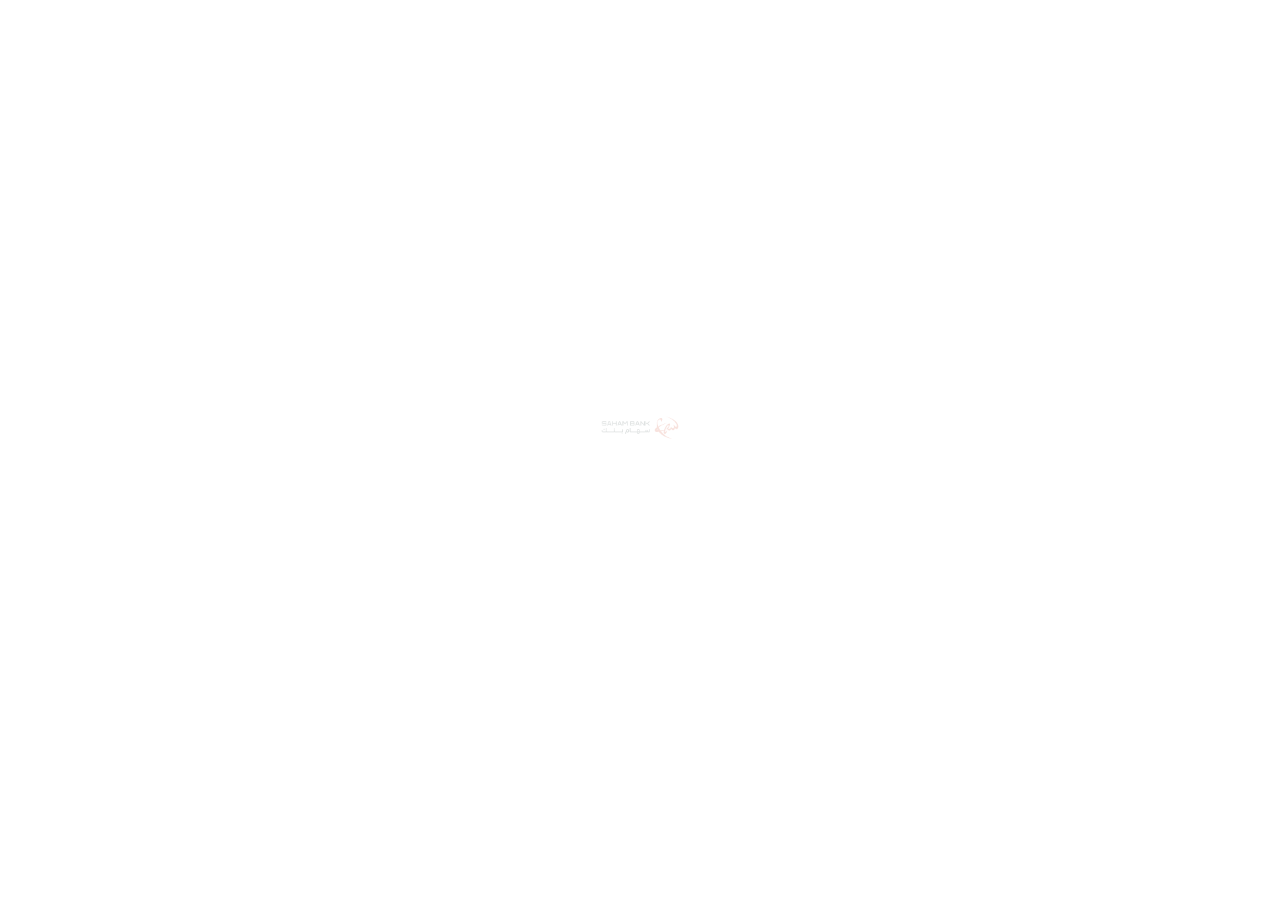
==== transactions.html @ ade98982 "first commit" ====
<!DOCTYPE html>
<html lang="zxx">
    <head>
        <meta charset="utf-8">
        <meta name="description" content="Oban">
        <meta name="keywords" content="HTML,CSS,JavaScript">
        <meta name="author" content="HiBootstrap">
        <meta name="viewport" content="width=device-width, initial-scale=1, shrink-to-fit=no">
        <meta http-equiv="X-UA-Compatible" content="IE=Edge" />
        <title>Historiques des transactions </title>
        <link rel="icon" href="" type="image/png" sizes="16x16">

        <!-- bootstrap css -->
        <link rel="stylesheet" href="assets/css/bootstrap.min.css" type="text/css" media="all" />
        <!-- animate css -->
        <link rel="stylesheet" href="assets/css/animate.min.css" type="text/css" media="all" />
        <!-- owl carousel css -->
        <link rel="stylesheet" href="assets/css/owl.carousel.min.css"  type="text/css" media="all" />
        <link rel="stylesheet" href="assets/css/owl.theme.default.min.css"  type="text/css" media="all" />
        <!-- boxicons css -->
        <link rel='stylesheet' href='assets/css/icofont.min.css' type="text/css" media="all" />
        <!-- flaticon css -->
        <link rel='stylesheet' href='assets/css/flaticon.css' type="text/css" media="all" />
        <!-- style css -->
        <link rel="stylesheet" href="assets/css/style.css" type="text/css" media="all" />
        <!-- responsive css -->
        <link rel="stylesheet" href="assets/css/responsive.css" type="text/css" media="all" />
<script src="assets/js/home.js" defer></script>
        <!--[if IE]>
            <script src="http://html5shiv.googlecode.com/svn/trunk/html5.js"></script>
        <![endif]-->
    </head>

    <body>
        <!-- Preloader -->
        
        <!-- Preloader -->

        <!-- Header-bg -->
        <div class="header-bg header-bg-1"></div>
        <!-- Header-bg -->

        <!-- Appbar -->
        <div class="fixed-top">
            <div class="appbar-area sticky-black">
                <div class="container">
                    <div class="appbar-container">
                        <div class="appbar-item appbar-actions">
                            <div class="appbar-action-item">
                                <a href="#" class="back-page"><i class="flaticon-left-arrow"></i></a>
                            </div>
                            <div class="appbar-action-item">
                                <a href="#" class="appbar-action-bar" data-bs-toggle="modal" data-bs-target="#sidebarDrawer"><i class="flaticon-menu"></i></a>
                            </div>
                        </div>
                        <div class="appbar-item appbar-page-title">
                            <h3>Transaction</h3>
                        </div>
                        <div class="appbar-item appbar-options">
                            <div class="appbar-option-item appbar-option-notification">
                            </div>
                            <div class="appbar-option-item appbar-option-profile">
                            </div>
                        </div>
                    </div>
                </div>
            </div>
        </div>
        <!-- Appbar -->

        <!-- Body-content -->
        <div class="body-content">
            <div class="container">
                <!-- Page-header -->
                <div class="page-header">
                    <div class="page-header-title page-header-item">
                        <h3>Historiques des opérations bancaires</h3>
                    </div>
                </div>
                <!-- Page-header -->
                <div class="transaction-section pb-15">
                    <div class="section-header">
                        <h2>2026 -- 2024</h2>
                    </div>
                    <div class="transaction-card mb-15">
                        <a href="#">
                            <div class="transaction-card-info">
                                <div class="transaction-info-thumb">
                                    <img src="assets/images/capture1.png" alt="user">
                                </div>
                                <div class="transaction-info-text">
                                    <h3>29/07/2026:</h3>
                                    <p> Virement effectué vers  MA72 7002 7120 0154 8701 0085 XXX</p>
                                </div>
                            </div>
                            <div class="transaction-card-det negative-number">
                                -30.000,00 €
                            </div>
                        </a>
                    </div>
                    <div class="transaction-card mb-15">
                        <a href="#">
                            <div class="transaction-card-info">
                                <div class="transaction-info-thumb">
                                    <img src="assets/images/capture1.png" alt="user">
                                </div>
                                <div class="transaction-info-text">
                                    <h3>24/10/2025:</h3>
                                    <p> Virement reçu</p>
                                </div>
                            </div>
                            <div class="transaction-card-det ">
                                +20.000,00 €
                            </div>
                        </a>
                    </div>
                    <div class="transaction-card mb-15">
                        <a href="#">
                            <div class="transaction-card-info">
                                <div class="transaction-info-thumb">
                                    <img src="assets/images/capture1.png" alt="user">
                                </div>
                                <div class="transaction-info-text">
                                    <h3>19/08/2025:</h3>
                                    <p> Virement reçu</p>
                                </div>
                            </div>
                            <div class="transaction-card-det">
                                +31.000,00 €
                            </div>
                        </a>
                    </div>
                    <div class="transaction-card mb-15">
                        <a href="#">
                            <div class="transaction-card-info">
                                <div class="transaction-info-thumb">
                                    <img src="assets/images/capture1.png" alt="user">
                                </div>
                                <div class="transaction-info-text">
                                    <h3>16/12/2024<h3>
                                    <p> Virement reçu</p>
                                </div>
                            </div>
                            <div class="transaction-card-det">
                                +18.300,00 €
                            </div>
                        </a>
                    </div>
                    <div class="transaction-card mb-15">
                        <a href="#">
                            <div class="transaction-card-info">
                                <div class="transaction-info-thumb">
                                    <img src="assets/images/capture1.png" alt="user">
                                </div>
                                <div class="transaction-info-text">
                                    <h3>19/04/2025:</h3>
                                    <p> Virement reçu</p>
                                </div>
                            </div>
                            <div class="transaction-card-det">
                                +31.000,00 €
                            </div>
                        </a>
                    </div>
                    <div class="transaction-card mb-15">
                        <a href="#">
                            <div class="transaction-card-info">
                                <div class="transaction-info-thumb">
                                    <img src="assets/images/capture1.png" alt="user">
                                </div>
                                <div class="transaction-info-text">
                                    <h3>16/12/2024<h3>
                                    <p> Virement reçu</p>
                                </div>
                            </div>
                            <div class="transaction-card-det">
                                +18.300,00 €
                            </div>
                        </a>
                    </div>
                    <!--<div class="transaction-card mb-15">
                        <a href="#">
                            <div class="transaction-card-info">
                                <div class="transaction-info-thumb">
                                    <img src="assets/images/capture1.png" alt="user">
                                </div>
                                <div class="transaction-info-text">
                                    <h3>28/12/2023</h3>
                                    <p>Virement reçu</p>
                                </div>
                            </div>
                            <div class="transaction-card-det">
                                +7.000,00 €
                            </div>
                        </a>
                    </div>
                    <div class="transaction-card mb-15">
                        <a href="#">
                            <div class="transaction-card-info">
                                <div class="transaction-info-thumb">
                                    <img src="assets/images/capture1.png" alt="user">
                                </div>
                                <div class="transaction-info-text">
                                    <h3>21/12/2023</h3>
                                    <p>Virement reçu</p>
                                </div>
                            </div>
                            <div class="transaction-card-det">
                                +2.100,00 €
                            </div>
                        </a>
                    </div>
                    <div class="transaction-card mb-15">
                        <a href="#">
                            <div class="transaction-card-info">
                                <div class="transaction-info-thumb">
                                    <img src="assets/images/capture1.png" alt="user">
                                </div>
                                <div class="transaction-info-text">
                                    <h3>15/12/2022</h3>
                                    <p>Virement reçu</p>
                                </div>
                            </div>
                            <div class="transaction-card-det">
                                +2.500.00€
                            </div>
                        </a>
                    </div>
                    <div class="transaction-card mb-15">
                        <a href="#">
                            <div class="transaction-card-info">
                                <div class="transaction-info-thumb">
                                    <img src="assets/images/capture1.png" alt="user">
                                </div>
                                <div class="transaction-info-text">
                                    <h3>08/01/2021</h3>
                                    <p>Virement reçu</p>
                                </div>
                            </div>
                            <div class="transaction-card-det">
                                +12.000.00€
                            </div>
                        </a>
                    </div>
                    <div class="transaction-card mb-15">
                        <a href="#">
                            <div class="transaction-card-info">
                                <div class="transaction-info-thumb">
                                    <img src="assets/images/capture1.png" alt="user">
                                </div>
                                <div class="transaction-info-text">
                                    <h3>11/09/2020</h3>
                                    <p>Virement effectué vers  FR50 7082 1120  8001 0001 07458 XXX</p>
                                </div>
                            </div>
                            <div class="transaction-card-det negative-number">
                                -175.000.00€
                            </div>
                        </a>
                    </div>
                    <div class="transaction-card mb-15">
                        <a href="#">
                            <div class="transaction-card-info">
                                <div class="transaction-info-thumb">
                                    <img src="assets/images/capture1.png" alt="user">
                                </div>
                                <div class="transaction-info-text">
                                    <h3>22/07/2020</h3>
                                    <p>Virement reçu</p>
                                </div>
                            </div>
                            <div class="transaction-card-det">
                                +12.000.00€
                            </div>
                        </a>
                    </div>
                    <div class="transaction-card mb-15">
                        <a href="#">
                            <div class="transaction-card-info">
                                <div class="transaction-info-thumb">
                                    <img src="assets/images/capture1.png" alt="user">
                                </div>
                                <div class="transaction-info-text">
                                    <h3>06/05/2020</h3>
                                    <p>Virement effectué vers  FR50 7082 1120  8001 0001 07458 XXX</p>
                                </div>
                            </div>
                            <div class="transaction-card-det negative-number">
                                -135.000.00€
                            </div>
                        </a>
                    </div>
                    <div class="transaction-card mb-15">
                        <a href="#">
                            <div class="transaction-card-info">
                                <div class="transaction-info-thumb">
                                    <img src="assets/images/capture1.png" alt="user">
                                </div>
                                <div class="transaction-info-text">
                                    <h3>26/02/2020</h3>
                                    <p>Virement reçu</p>
                                </div>
                            </div>
                            <div class="transaction-card-det">
                                +10.000.00€
                            </div>
                        </a>
                    </div>-->
                </div>
                <!-- Transaction-section -->
                
                <!-- Transaction-section -->

                <!-- Transaction-section -->
                <!--<div class="transaction-section pb">
                    <div class="section-header">
                        <h2>2012--2011</h2>
                    </div>
                    <div class="transaction-card mb-15">
                        <a href="#">
                            <div class="transaction-card-info">
                                <div class="transaction-info-thumb">
                                    <img src="assets/images/capture1.png" alt="user">
                                </div>
                                <div class="transaction-info-text">
                                    <h3>28/12/2012</h3>
                                    <p>Virement reçu</p>
                                </div>
                            </div>
                            <div class="transaction-card-det">
                                +7.000,00 €
                            </div>
                        </a>
                    </div>
                    <div class="transaction-card mb-15">
                        <a href="#">
                            <div class="transaction-card-info">
                                <div class="transaction-info-thumb">
                                    <img src="assets/images/capture1.png" alt="user">
                                </div>
                                <div class="transaction-info-text">
                                    <h3>21/12/2012</h3>
                                    <p>Virement reçu</p>
                                </div>
                            </div>
                            <div class="transaction-card-det">
                                +2.100,00 €
                            </div>
                        </a>
                    </div>
                    <div class="transaction-card mb-15">
                        <a href="#">
                            <div class="transaction-card-info">
                                <div class="transaction-info-thumb">
                                    <img src="assets/images/capture1.png" alt="user">
                                </div>
                                <div class="transaction-info-text">
                                    <h3>15/12/2012</h3>
                                    <p>Virement reçu</p>
                                </div>
                            </div>
                            <div class="transaction-card-det">
                                +2.500.00€
                            </div>
                        </a>
                    </div>
                    <div class="transaction-card mb-15">
                        <a href="#">
                            <div class="transaction-card-info">
                                <div class="transaction-info-thumb">
                                    <img src="assets/images/capture1.png" alt="user">
                                </div>
                                <div class="transaction-info-text">
                                    <h3>08/12/2012</h3>
                                    <p>Virement reçu</p>
                                </div>
                            </div>
                            <div class="transaction-card-det">
                                +12.000.00€
                            </div>
                        </a>
                    </div>
                    <div class="transaction-card mb-15">
                        <a href="#">
                            <div class="transaction-card-info">
                                <div class="transaction-info-thumb">
                                    <img src="assets/images/capture1.png" alt="user">
                                </div>
                                <div class="transaction-info-text">
                                    <h3>06/12/2012</h3>
                                    <p>Virement effectué vers  FR50 7082 1120  8001 0001 07458 XXX</p>
                                </div>
                            </div>
                            <div class="transaction-card-det negative-number">
                                -175.000.00€
                            </div>
                        </a>
                    </div>
                    <div class="transaction-card mb-15">
                        <a href="#">
                            <div class="transaction-card-info">
                                <div class="transaction-info-thumb">
                                    <img src="assets/images/capture1.png" alt="user">
                                </div>
                                <div class="transaction-info-text">
                                    <h3>29/12/2011</h3>
                                    <p>Virement reçu</p>
                                </div>
                            </div>
                            <div class="transaction-card-det">
                                +12.000.00€
                            </div>
                        </a>
                    </div>
                    <div class="transaction-card mb-15">
                        <a href="#">
                            <div class="transaction-card-info">
                                <div class="transaction-info-thumb">
                                    <img src="assets/images/capture1.png" alt="user">
                                </div>
                                <div class="transaction-info-text">
                                    <h3>06/12/2011</h3>
                                    <p>Virement effectué vers  FR50 7082 1120  8001 0001 07458 XXX</p>
                                </div>
                            </div>
                            <div class="transaction-card-det negative-number">
                                -135.000.00€
                            </div>
                        </a>
                    </div>
                    <div class="transaction-card mb-15">
                        <a href="#">
                            <div class="transaction-card-info">
                                <div class="transaction-info-thumb">
                                    <img src="assets/images/capture1.png" alt="user">
                                </div>
                                <div class="transaction-info-text">
                                    <h3>01/07/2011</h3>
                                    <p>Virement reçu</p>
                                </div>
                            </div>
                            <div class="transaction-card-det">
                                +10.000.00€
                            </div>
                        </a>
                    </div>
                    <div class="transaction-card mb-15">
                        <a href="#">
                            <div class="transaction-card-info">
                                <div class="transaction-info-thumb">
                                    <img src="assets/images/capture1.png" alt="user">
                                </div>
                                <div class="transaction-info-text">
                                    <h3>01/05/2011</h3>
                                    <p>Virement effectué vers  FR50 7082 1120  8001 0001 07458 XXX</p>
                                </div>
                            </div>
                            <div class="transaction-card-det negative-number">
                                -115.000.00€
                            </div>
                        </a>
                    </div>
                    <div class="transaction-card mb-15">
                        <a href="#">
                            <div class="transaction-card-info">
                                <div class="transaction-info-thumb">
                                    <img src="assets/images/capture1.png" alt="user">
                                </div>
                                <div class="transaction-info-text">
                                    <h3>04/03/2011</h3>
                                    <p>Virement reçu</p>
                                </div>
                            </div>
                            <div class="transaction-card-det">
                                +17.000.00€
                            </div>
                        </a>
                    </div>
                    <div class="transaction-card mb-15">
                        <a href="#">
                            <div class="transaction-card-info">
                                <div class="transaction-info-thumb">
                                    <img src="assets/images/capture1.png" alt="user">
                                </div>
                                <div class="transaction-info-text">
                                    <h3>09/02/2011</h3>
                                    <p>Virement effectué vers  FR50 7082 1120  8001 0001 07458 XXX</p>
                                </div>
                            </div>
                            <div class="transaction-card-det negative-number">
                                -1°5.000.00€
                            </div>
                        </a>
                    </div>
                </div>-->

                <!-- Transaction-section -->
            </div>
        </div>
        <!-- Body-content -->

        <!-- Navbar -->
        <div class="app-navbar">
            <div class="container">
                <div class="navbar-content ">
                    <div class="navbar-content-item">
                        <a href="app-index.html">
                            <i class="flaticon-house"></i>
                            Accueil
                        </a>
                    </div>
                    
                    
                    <div class="navbar-content-item">
                        <a href="my-cards.html">
                            <i class="flaticon-credit-card"></i>
                            Cartes & Comptes
                        </a>
                    </div>
                    <div class="navbar-content-item">
                        <a href="settings.html">
                            <i class="flaticon-settings"></i>
                            Profil
                        </a>
                    </div>
                </div>
            </div>
        </div>
        <!-- Navbar -->

        <!-- Menu-modal -->
        <div class="modal fade" id="sidebarDrawer" tabindex="-1" aria-labelledby="sidebarDrawer" aria-hidden="true">
            <div class="modal-dialog side-modal-dialog">
                <div class="modal-content">
                    <div class="modal-header sidebar-modal-header">
                        <div class="sidebar-profile-info">
                            <div class="sidebar-profile-thumb">
                                <img src="assets/images/avatar-woman.png" alt="profile">
                            </div>
                            <div class="sidebar-profile-text">
                                <h3>Brigitte Collin</h3>
                                <p><a href="#">N°15458880</a></p>
                            </div>
                        </div>
                        <button type="button" class="btn-close" data-bs-dismiss="modal" aria-label="Close"></button>
                    </div>
                    <div class="sidebar-profile-wallet">
                        <div class="add-card-info">
                            <p>Compte courant</p>
                            <h3>+3.500.000,00 €</h3>
                        </div>
                    </div>
                    <div class="modal-body">
                        <div class="sidebar-nav">
                            <div class="sidebar-nav-item">
                                <h3>Menu</h3>
                                <ul class="sidebar-nav-list">
                                    <li><a href="app-index.html" class="active"><i class="flaticon-house"></i> Accueil</a></li>
                                    
                                    <li><a href="my-cards.html"><i class="flaticon-credit-card"></i>Cartes et comptes</a></li>
                                    <li><a href="settings.html"><i class="flaticon-settings"></i> Profil</a></li>
                                    <li><a href="logout.html"><i class="flaticon-logout"></i> Déconnexion</a></li>
                                </ul>
                            </div>
                        </div>
                    </div>
                </div>
            </div>
        </div>
        <!-- Menu-modal -->

        <!-- Scroll-top -->
        <div class="scroll-top" id="scrolltop">
            <div class="scroll-top-inner">
                <i class="icofont-long-arrow-up"></i>
            </div>
        </div>
        <!-- Scroll-top -->


        <!-- essential js -->
        <script src="assets/js/jquery-3.5.1.min.js"></script>
        <script src="assets/js/bootstrap.bundle.min.js"></script>
        <!-- owl carousel js -->
        <script src="assets/js/owl.carousel.min.js"></script>
        <!-- form ajazchimp js -->
        <script src="assets/js/jquery.ajaxchimp.min.js"></script>
        <!-- form validator js  -->
        <script src="assets/js/form-validator.min.js"></script>
        <!-- contact form js -->
        <script src="assets/js/contact-form-script.js"></script>
        <!-- main js -->
        <script src="assets/js/script.js"></script>
    </body>
</html>
---- assets/css/flaticon.css ----
/*
  	Flaticon icon font: Flaticon
  	Creation date: 19/01/2021 17:05
  	*/

@font-face {
  font-family: "Flaticon";
  src: url("../fonts/flaticon.eot");
  src: url("../fonts/flaticon.eot?#iefix") format("embedded-opentype"),
       url("../fonts/flaticon.woff2") format("woff2"),
       url("../fonts/flaticon.woff") format("woff"),
       url("../fonts/flaticon.ttf") format("truetype"),
       url("../fonts/flaticon.svg#Flaticon") format("svg");
  font-weight: normal;
  font-style: normal;
}

@media screen and (-webkit-min-device-pixel-ratio:0) {
  @font-face {
    font-family: "Flaticon";
    src: url("../fonts/flaticon.svg#Flaticon") format("svg");
  }
}

[class^="flaticon-"]:before, [class*=" flaticon-"]:before,
[class^="flaticon-"]:after, [class*=" flaticon-"]:after {   
  font-family: Flaticon;
  font-style: normal;
}

.flaticon-left-arrow:before { content: "\f100"; }
.flaticon-battery-status:before { content: "\f101"; }
.flaticon-wifi:before { content: "\f102"; }
.flaticon-full-signal:before { content: "\f103"; }
.flaticon-google:before { content: "\f104"; }
.flaticon-income:before { content: "\f105"; }
.flaticon-expenses:before { content: "\f106"; }
.flaticon-invoice:before { content: "\f107"; }
.flaticon-savings:before { content: "\f108"; }
.flaticon-house:before { content: "\f109"; }
.flaticon-settings:before { content: "\f10a"; }
.flaticon-credit-card:before { content: "\f10b"; }
.flaticon-logout:before { content: "\f10c"; }
.flaticon-call-center-agent:before { content: "\f10d"; }
.flaticon-user:before { content: "\f10e"; }
.flaticon-valknut:before { content: "\f10f"; }
.flaticon-menu:before { content: "\f110"; }
.flaticon-bell:before { content: "\f111"; }
.flaticon-plus:before { content: "\f112"; }
.flaticon-left-arrow-1:before { content: "\f113"; }
.flaticon-right-arrow:before { content: "\f114"; }
.flaticon-down-arrow:before { content: "\f115"; }
.flaticon-exchange-arrows:before { content: "\f116"; }
.flaticon-menu-1:before { content: "\f117"; }
.flaticon-user-picture:before { content: "\f118"; }
.flaticon-invisible:before { content: "\f119"; }
.flaticon-visibility:before { content: "\f11a"; }
.flaticon-email:before { content: "\f11b"; }
.flaticon-check:before { content: "\f11c"; }
.flaticon-close:before { content: "\f11d"; }
.flaticon-camera:before { content: "\f11e"; }
.flaticon-right-arrow-angle:before { content: "\f11f"; }
.flaticon-trash:before { content: "\f120"; }
.flaticon-photo:before { content: "\f121"; }
.flaticon-send:before { content: "\f122"; }
.flaticon-document:before { content: "\f123"; }
---- assets/css/style.css ----
/*------------------------------------------------------------------
[Table of contents]
@File: Oban Template Style
[ Default Index Number ]
- Defult css with Helper css
    -- Before this comment ( Start Main CSS Style ) defult css continue .
- helper css
- preloader
- appbar
- body-content
- add-card
- option-search
- feature-section
- transaction-section
- monthly-bill-section
- send-money-section
- circular-progress-bar
- latest-news-section
- contact-info
- accordion-section
- error-page-section
- review-holder
- footer
- navbar
- modal
- verification-form
- reset-form
- message
- setting-section
- page-header
- tab-selector
- notification-section
- text-details
- search-section
- authentication-section
- alert-section
- button-section
- image-gallery-section
- carousel-section
- scroll-top
................
-------------------------------------------------------------------*/
/*------------------------------------------------------------------
[Typography]
  [ This template has one font typography ]
    Typography 1: 'Roboto', sans-serif;
    Typography 2: 'Poppins', sans-serif;
-------------------------------------------------------------------*/
/*************** Import Fonts ***************/
@import url("https://fonts.googleapis.com/css2?family=Poppins:wght@300;400;500;600;700;900&display=swap");
@import url("https://fonts.googleapis.com/css2?family=Roboto:wght@400;500;700;900&display=swap");
/*************** Color Variable ***************/
/*************** Default CSS ***************/
body {
  font-family: "Roboto", sans-serif;
  background-color: #f2f6ff;
  padding-bottom: 67px;
}

@media (prefers-reduced-motion: no-preference) {
  :root {
    scroll-behavior: inherit;
  }
}

/*************** Helper CSS ***************/
.mb-10 {
  margin-bottom: 10px;
}

.mb-15 {
  margin-bottom: 15px;
}

.mb-20 {
  margin-bottom: 20px;
}

.mb-30 {
  margin-bottom: 30px;
}

.pb-15 {
  padding-bottom: 15px;
}

.pb-30 {
  padding-bottom: 30px;
}

p {
  color: #707070;
}

a {
  color: #3646cd;
  text-decoration: none;
  -webkit-transition: all 0.3s linear;
  transition: all 0.3s linear;
}

a:hover, a:active {
  text-decoration: none;
  color: #3646cd;
}

a:hover.redirect-link i, a:active.redirect-link i {
  -webkit-transform: translateX(5px);
          transform: translateX(5px);
}

a:focus {
  outline: 0;
}

a.redirect-link {
  display: -webkit-inline-box;
  display: -ms-inline-flexbox;
  display: inline-flex;
  -webkit-box-align: center;
      -ms-flex-align: center;
          align-items: center;
}

a.redirect-link i {
  -webkit-transition: -webkit-transform 0.3s cubic-bezier(0.25, 0.55, 0.4, 2.1) 0s;
  transition: -webkit-transform 0.3s cubic-bezier(0.25, 0.55, 0.4, 2.1) 0s;
  transition: transform 0.3s cubic-bezier(0.25, 0.55, 0.4, 2.1) 0s;
  transition: transform 0.3s cubic-bezier(0.25, 0.55, 0.4, 2.1) 0s, -webkit-transform 0.3s cubic-bezier(0.25, 0.55, 0.4, 2.1) 0s;
  margin-left: 5px;
}

h1, h2, h3, h4, h5, h6 {
  color: #111111;
  font-weight: 500;
}

.fluid-height {
  height: calc(100% - 30px);
  margin-bottom: 30px;
}

.full-height {
  height: 100% !important;
}

.full-width {
  width: 100%;
}

.text-justify {
  text-align: justify;
}

.border-radius-0 {
  border-radius: 0 !important;
}

img {
  max-width: 100%;
  height: auto;
}

.border-radius-3 {
  border-radius: 3px;
}

.border-bottom {
  border-bottom: 1px solid rgba(133, 133, 133, 0.5) !important;
}

.default-box-shadow {
  -webkit-box-shadow: 0px 2px 4px 0px rgba(74, 74, 74, 0.05);
          box-shadow: 0px 2px 4px 0px rgba(74, 74, 74, 0.05);
}

button {
  outline: 0;
  border: 0;
}

button:focus, button:active {
  outline: 0;
  border: 0;
}

.main-btn {
  padding: 7px 15px;
  text-align: center;
  color: #fff;
  font-size: 10px;
  font-weight: 400;
  -webkit-transition: all .3s linear;
  transition: all .3s linear;
  border: 0;
  display: -webkit-inline-box;
  display: -ms-inline-flexbox;
  display: inline-flex;
  -webkit-box-align: center;
      -ms-flex-align: center;
          align-items: center;
  -webkit-box-pack: center;
      -ms-flex-pack: center;
          justify-content: center;
  position: relative;
  border-radius: 3px;
  z-index: 0 !important;
  background-color: #003192;
  white-space: nowrap;
}

.main-btn i {
  margin-right: 10px;
  font-size: 15px;
}

.main-btn:focus, .main-btn:active {
  -webkit-box-shadow: none;
          box-shadow: none;
  border: 0;
}

.main-btn:hover {
  color: #fff;
  background-color: #003192;
}

.main-btn.main-btn-lg {
  padding: 10px 35px;
}

.main-btn.main-btn-red {
  background-color: #ee3232;
  color: #fff;
}

.main-btn.main-btn-black {
  background-color: #111111;
  color: #fff;
}

.main-btn.main-btn-black:hover {
  background-color: #3646cd;
  color: #111111;
}

.main-btn:disabled, .main-btn.disabled {
  opacity: 1;
}

.main-btn.btn-fb {
  background-color: #3B5998;
  color: #fff;
}

.main-btn.btn-tw {
  background-color: #00ACEE;
  color: #fff;
}

.main-btn.btn-ins {
  background-color: #DD2A7B;
  color: #fff;
}

.main-btn.btn-yt {
  background-color: #C4302B;
  color: #fff;
}

.main-btn.btn-vim {
  background-color: #86C9EF;
  color: #fff;
}

.main-btn.main-btn-primary {
  background-color: #3646cd;
  color: #fff;
}

.main-btn.main-btn-primary:hover {
  background-color: #1509d8;
}

.main-btn.main-btn-secondary {
  background-color: #6c757d;
  color: #fff;
}

.main-btn.main-btn-secondary:hover {
  background-color: #6c757d;
}

.main-btn.main-btn-success {
  background-color: #198754;
  color: #fff;
}

.main-btn.main-btn-success:hover {
  background-color: #198754;
}

.main-btn.main-btn-danger {
  background-color: #ee3232;
  color: #fff;
}

.main-btn.main-btn-danger:hover {
  background-color: #ee3232;
}

.main-btn.main-btn-warning {
  background-color: #ffcf84;
  color: #111111;
}

.main-btn.main-btn-warning:hover {
  background-color: #ffcf84;
}

.main-btn.main-btn-info {
  background-color: #0dcaf0;
  color: #111111;
}

.main-btn.main-btn-info:hover {
  background-color: #0dcaf0;
}

.main-btn.main-btn-light {
  background-color: #fff;
  color: #111111;
}

.main-btn.main-btn-light:hover {
  background-color: #fff;
}

.main-btn.main-btn-dark {
  background-color: #111111;
  color: #fff;
}

.main-btn.main-btn-dark:hover {
  background-color: #111111;
}

.main-btn-link {
  font-size: 10px;
  font-weight: 400;
  color: #3646cd;
  text-decoration: underline;
}

.no-radius {
  border-radius: 0;
}

.no-radius.btn, .no-radius .btn {
  border-radius: 0;
}

.no-radius.btn:before, .no-radius .btn:before {
  border-radius: 0;
}

.no-radius.btn:after, .no-radius .btn:after {
  border-radius: 0;
}

.bg-white {
  background: #fff;
}

.bg-main {
  background: #3646cd;
}

.bg-off-white {
  background-color: #f6f6fe;
}

.bg-white {
  background: #fff;
}

.bg-black {
  background: #161616;
}

.color-white {
  color: #fff !important;
}

.color-violet {
  color: #6e5fff !important;
}

.color-yellow {
  color: #ffcf84 !important;
}

.color-blue {
  color: #2fa7ff !important;
}

.color-red {
  color: #ff5f5f !important;
}

.color-green {
  color: #89c111 !important;
}

.section-header {
  display: -webkit-box;
  display: -ms-flexbox;
  display: flex;
  -ms-flex-wrap: wrap;
      flex-wrap: wrap;
  -webkit-box-align: center;
      -ms-flex-align: center;
          align-items: center;
  -webkit-box-pack: justify;
      -ms-flex-pack: justify;
          justify-content: space-between;
  margin-bottom: 15px;
  margin-top: -3px;
}

.section-header h2 {
  font-size: 20px;
  margin-bottom: 0;
}

.section-header .view-all {
  font-size: 14px;
}

.z-index-1 {
  z-index: 1;
}

.sub-section-title {
  margin-bottom: 20px;
}

.sub-section-title .sub-section-title-heading {
  font-size: 16px;
  margin-bottom: 10px;
}

.sub-section-title p {
  font-size: 13px;
  font-weight: 400;
}

.breadcrumb {
  background-color: transparent;
  padding: 0;
  margin-bottom: 0;
  -webkit-box-pack: center;
      -ms-flex-pack: center;
          justify-content: center;
}

.breadcrumb .breadcrumb-item {
  font-size: 16px;
  font-weight: 500;
  padding-left: 0;
  padding-right: .5rem;
  color: #111111;
}

.breadcrumb .breadcrumb-item a {
  color: #3646cd;
  -webkit-transition: all 0.3s linear;
  transition: all 0.3s linear;
}

.breadcrumb .breadcrumb-item a:hover {
  color: #3646cd;
}

.breadcrumb .breadcrumb-item.active {
  color: #111111;
}

.breadcrumb .breadcrumb-item + .breadcrumb-item:before {
  color: #111111;
  font-size: 16px;
}

.breadcrumb .breadcrumb-item:last-child {
  padding-right: 0;
}

.form-group label {
  font-size: 14px;
  font-weight: 400;
  margin-bottom: 10px;
  color: #111111;
}

.text-muted {
  font-size: 13px;
  color: #313131 !important;
  margin-top: 5px;
}

.input-group-text {
  background-color: #fff;
  border: 0;
  border-radius: 0;
  color: #717171;
  font-size: 16px;
}

.input-group-text.reveal {
  position: relative;
  cursor: pointer;
}

.input-group-text.reveal .pass-view {
  display: none;
}

.input-group-text.reveal.active .pass-close {
  display: none;
}

.input-group-text.reveal.active .pass-view {
  display: block;
}

.input-group {
  border: 1px solid rgba(54, 70, 205, 0.1);
}

.input-group .form-control {
  border: 0;
}

.form-control {
  padding: 12px;
  color: #111111;
  font-size: 14px;
  background-color: #fff;
  height: auto;
  border: 1px solid #e1e1e1;
  border-radius: 3px;
  -webkit-box-shadow: none;
          box-shadow: none;
}

.form-control:focus, .form-control:active {
  -webkit-box-shadow: none;
          box-shadow: none;
}

.form-control:focus {
  background-color: #fff;
  border: 1px solid #3646cd;
}

.form-control::-webkit-input-placeholder {
  color: #70707073;
}

.form-control:-ms-input-placeholder {
  color: #70707073;
}

.form-control::-ms-input-placeholder {
  color: #70707073;
}

.form-control::placeholder {
  color: #70707073;
}

select.form-control {
  background-image: url(../images/chevron.png);
  background-repeat: no-repeat;
  background-position: right 10px center;
  background-size: 10px;
  color: #70707073;
}

select.form-control:invalid {
  color: #70707073;
}

select.form-control:focus, select.form-control:valid {
  color: #111111;
}

.help-block {
  font-size: 14px;
  margin-top: 5px;
}

.help-block.with-errors {
  color: #ff5421;
}

#msgSubmit {
  color: #ff5421 !important;
  font-weight: 600;
  font-size: 18px;
}

#msgSubmit.submit-post-info {
  margin-top: 5px;
}

.input-checkbox label {
  position: relative;
  padding-left: 20px;
  color: #313131;
  margin-bottom: 0;
  font-size: 14px;
}

.input-checkbox label a {
  color: #3646cd;
}

.input-checkbox label a:hover {
  color: #3646cd;
}

.input-checkbox label:before {
  content: "";
  position: absolute;
  width: 12px;
  height: 12px;
  border-radius: 2px;
  border: 1px solid #111111;
  -webkit-transition: all 0.3s linear;
  transition: all 0.3s linear;
  font-size: 6px;
  display: -webkit-box;
  display: -ms-flexbox;
  display: flex;
  -webkit-box-align: center;
      -ms-flex-align: center;
          align-items: center;
  left: 0;
  padding-left: 2px;
  line-height: 1;
  top: 3px;
}

.input-checkbox input {
  display: none;
}

.input-checkbox input:checked ~ label:before {
  color: #fff;
  content: "\f11c";
  font-family: Flaticon;
  background-color: #3646cd;
  border-color: #3646cd;
}

.input-radio label {
  position: relative;
  padding-left: 35px;
  color: #313131;
  margin-bottom: 0;
  font-size: 15px;
}

.input-radio label a {
  color: #3646cd;
}

.input-radio label:before {
  content: "";
  position: absolute;
  width: 20px;
  height: 20px;
  border: 1px solid #B5B5B5;
  -webkit-transition: all 0.3s linear;
  transition: all 0.3s linear;
  font-size: 10px;
  display: -webkit-box;
  display: -ms-flexbox;
  display: flex;
  -webkit-box-align: center;
      -ms-flex-align: center;
          align-items: center;
  left: 0;
  padding-left: 4px;
  line-height: 1;
  top: -2px;
}

.input-radio input {
  display: none;
}

.input-radio input:checked ~ label:before {
  color: #E6E6E6;
  content: "\f11c";
  font-family: Flaticon;
  font-size: 10px;
}

.input-radio.input-radio-white label {
  color: #B5B5B5;
}

/*************** Main CSS ***************/
.preloader {
  height: 100%;
  width: 100%;
  position: fixed;
  overflow: visible;
  z-index: 99999;
  top: 0;
  left: 0;
  background-repeat: no-repeat;
  background-size: cover;
  background-position: center bottom;
  background-image: url(https://templates.envytheme.com/oban/default/assets/images/header-bg.jpg);
  
}

.preloader:before {
  content: "";
  position: absolute;
  top: 0;
  left: 0;
  width: 100%;
  height: 100%;
  background-color:#FFFFFF;
}

.preloader .preloader-wrapper {
  width: 100%;
  height: 100%;
  position: relative;
  display: -webkit-box;
  display: -ms-flexbox;
  display: flex;
  -webkit-box-align: center;
      -ms-flex-align: center;
          align-items: center;
  -webkit-box-pack: center;
      -ms-flex-pack: center;
          justify-content: center;
}

@-webkit-keyframes blink {
  0% {
    opacity: 0;
    -webkit-transform: scale(0.5);
            transform: scale(0.5);
  }
  25% {
    opacity: 0.5;
    -webkit-transform: scale(0.8);
            transform: scale(0.8);
  }
  50% {
    opacity: 1;
    -webkit-transform: scale(1);
            transform: scale(1);
  }
  75% {
    opacity: 0.5;
    -webkit-transform: scale(0.8);
            transform: scale(0.8);
  }
  100% {
    opacity: 0;
    -webkit-transform: scale(0.5);
            transform: scale(0.5);
  }
}

@keyframes blink {
  0% {
    opacity: 0;
    -webkit-transform: scale(0.5);
            transform: scale(0.5);
  }
  25% {
    opacity: 0.5;
    -webkit-transform: scale(0.8);
            transform: scale(0.8);
  }
  50% {
    opacity: 1;
    -webkit-transform: scale(1);
            transform: scale(1);
  }
  75% {
    opacity: 0.5;
    -webkit-transform: scale(0.8);
            transform: scale(0.8);
  }
  100% {
    opacity: 0;
    -webkit-transform: scale(0.5);
            transform: scale(0.5);
  }
}

.preloader-content {
  text-align: center;
}

.preloader-content img {
  max-width: 130px;
  margin-bottom: 15px;
  -webkit-animation: blink 2s infinite;
          animation: blink 2s infinite;
}

.preloader-content h3 {
  font-size: 25px;
  color: #fff;
  margin-bottom: 0;
}

.pre-loaded .preloader {
  visibility: hidden;
  opacity: 0;
  -webkit-transition: all 0.3s 1s ease-out;
  transition: all 0.3s 1s ease-out;
}

.navbar-collapse {
  width: auto;
}

.navbar-option-item {
  margin-left: 30px;
}

.navbar-option-item a i {
  font-size: 25px;
}

.section-to-header {
  margin-top: -45px;
}

.header-bg {
  min-height: 200px;
  background-repeat: no-repeat;
  background-size: cover;
  background-position: center bottom;
  position: absolute;
  width: 100%;
  top: 0;
  left: 0;
}

.header-bg:before {
  content: "";
  position: absolute;
  top: 0;
  left: 0;
  width: 100%;
  height: 100%;
  background-color:#f9fafb;
}

.header-bg-1 {
  background-image: url(https://templates.envytheme.com/oban/default/assets/images/header-bg.jpg);
}

.appbar-container {
  display: -webkit-box;
  display: -ms-flexbox;
  display: flex;
  -webkit-box-align: center;
      -ms-flex-align: center;
          align-items: center;
  -webkit-box-pack: justify;
      -ms-flex-pack: justify;
          justify-content: space-between;
  padding-top: 15px;
  padding-bottom: 15px;
}

.appbar-area.is-sticky {
  -webkit-transition: all .5s;
  transition: all .5s;
  width: 100%;
  z-index: 999999;
  position: fixed;
  background-color: #FFF;
  top: 0;
  -webkit-box-shadow: 0px 2px 4px 0px rgba(74, 74, 74, 0.05);
          box-shadow: 0px 2px 4px 0px rgba(74, 74, 74, 0.05);

}

.appbar-area.is-sticky .appbar-action-item a {
  color: #3646cd;
}

.appbar-area.is-sticky .appbar-action-bar {
  background-color: rgba(54, 70, 205, 0.2);
}

.appbar-area.is-sticky .appbar-option-item a {
  color: #3646cd;
}

.appbar-area.is-sticky .appbar-page-title h3 {
  color: #111111;
}

.appbar-area.is-sticky .appbar-brand {
  margin-left: 10px;
}

.appbar-area.is-sticky .appbar-brand a {
  position: relative;
}

.appbar-area.is-sticky .appbar-brand a .main-brand {
  opacity: 0;
}

.appbar-area.is-sticky .appbar-brand a .hover-logo {
  opacity: 1;
}

.appbar-actions {
  display: -webkit-box;
  display: -ms-flexbox;
  display: flex;
  -webkit-box-align: center;
      -ms-flex-align: center;
          align-items: center;
}

.appbar-action-item {
  margin-right: 19px;
}

.appbar-action-item:last-child {
  margin-right: 0;
}

.appbar-action-item a {
  color: #212529;
  font-size: 16px;
}

.appbar-action-bar {
  padding: 3px 5px;
  background-color: rgba(234, 246, 255, 0.2);
  border-radius: 3px;
  -webkit-transition: all 0.3s linear;
  transition: all 0.3s linear;
}

.appbar-action-bar:hover {
  background-color: #fff;
  color: #3646cd;
}

.appbar-brand {
  margin-left: 10px;
}

.appbar-brand a {
  position: relative;
}

.appbar-brand a img {
  vertical-align: middle;
  -webkit-transition: all 0.3s linear;
  transition: all 0.3s linear;
}

.appbar-brand a .hover-logo {
  position: absolute;
  left: 0;
  top: 50%;
  -webkit-transform: translate(0, -46%);
          transform: translate(0, -46%);
  opacity: 0;
}

.appbar-options {
  display: -webkit-box;
  display: -ms-flexbox;
  display: flex;
  -webkit-box-align: center;
      -ms-flex-align: center;
          align-items: center;
}

.appbar-option-item {
  margin-right: 16px;
}

.appbar-option-item a {
  color: #fff;
  font-size: 16px;
}

.appbar-option-item:last-child {
  margin-right: 0;
}

.appbar-option-notification {
  position: relative;
}

.appbar-option-notification .option-badge {
  position: absolute;
  top: 2px;
  right: -3px;
}

.appbar-option-profile {
  -webkit-box-flex: 0;
      -ms-flex: 0 0 auto;
          flex: 0 0 auto;
  width: 25px;
  height: 25px;
  border-radius: 50%;
  overflow: hidden;
}

.appbar-option-profile img {
  width: 100%;
  height: 100%;
}

.option-badge {
  width: 12px;
  height: 12px;
  background-color: #ff5f5f;
  border-radius: 50%;
  color: #fff;
  font-size: 8px;
  display: -webkit-box;
  display: -ms-flexbox;
  display: flex;
  -webkit-box-align: center;
      -ms-flex-align: center;
          align-items: center;
  -webkit-box-pack: center;
      -ms-flex-pack: center;
          justify-content: center;
}

.appbar-page-title {
  padding-left: 5px;
  padding-right: 5px;
}

.appbar-page-title h3 {
  font-size: 18px;
  color: #003192;
  margin-bottom: 0;
  text-align: center;
}

.body-content {
  margin-top: 80px;
  padding-top: 20px;
  background-color: #f2f6ff;
  position: relative;
  border-radius: 10px 10px 0 0;
}
.body-bgimg{
background-image: url("../images/log.jpg");

}

.body-content-lg {
  margin-top: 125px;
}

.add-card {
  padding: 30px 15px;
  background-color: #fff;
  -webkit-box-shadow: 0px 2px 4px 0px rgba(74, 74, 74, 0.05);
          box-shadow: 0px 2px 4px 0px rgba(74, 74, 74, 0.05);
  border-radius: 15px;
}

.add-card-inner {
  display: -webkit-box;
  display: -ms-flexbox;
  display: flex;
  -webkit-box-align: center;
      -ms-flex-align: center;
          align-items: center;
  -webkit-box-pack: justify;
      -ms-flex-pack: justify;
          justify-content: space-between;
}

.add-card-info p {
  font-size: 16px;
  margin-bottom: 10px;
}

.add-card-info h3 {
  font-size: 24px;
  margin-bottom: 0;
}

.add-balance {
  text-align: center;
}

.add-balance a {
  border-radius: 3px;
  background-color: rgba(54, 70, 205, 0.1);
  font-size: 15px;
  color: #3646cd;
  padding: 9px 12px;
  display: inline-block;
  margin-bottom: 10px;
}

.add-balance p {
  font-size: 14px;
  margin-bottom: 0;
  color: #111111;
}

.option-card {
  text-align: center;
  border-radius: 0 0 3px 3px;
}

.option-card a {
  padding: 10px;
  display: block;
  width: 100%;
  height: 100%;
}

.option-card p {
  font-size: 14px;
  margin-bottom: 0;
  color: #111111;
}

.option-card-icon {
  font-size: 20px;
  margin-bottom: 5px;
}

.option-card-violet {
  background-color: #f0efff;
  -webkit-box-shadow: 0 2px 0 0 #6e5fff;
          box-shadow: 0 2px 0 0 #6e5fff;
}

.option-card-violet a i {
  color: #6e5fff;
}

.option-card-yellow {
  background-color: #fff5e6;
  -webkit-box-shadow: 0 2px 0 0 #ffcf84;
          box-shadow: 0 2px 0 0 #ffcf84;
}

.option-card-yellow a i {
  color: #ffcf84;
}

.option-card-blue {
  background-color: #dbedfb;
  -webkit-box-shadow: 0 2px 0 0 #2fa7ff;
          box-shadow: 0 2px 0 0 #2fa7ff;
}

.option-card-blue a i {
  color: #2fa7ff;
}

.option-card-red {
  background-color: #ffefef;
  -webkit-box-shadow: 0 2px 0 0 #ff5f5f;
          box-shadow: 0 2px 0 0 #ff5f5f;
}

.option-card-red a i {
  color: #ff5f5f;
}

.feature-card {
  padding: 15px 20px;
  border-radius: 5px;
  display: -webkit-box;
  display: -ms-flexbox;
  display: flex;
  -webkit-box-align: center;
      -ms-flex-align: center;
          align-items: center;
  background-color: #fff;
  -webkit-box-shadow: 0 3px 0 0 #3646cd;
          box-shadow: 0 3px 0 0 #3646cd;
}

.feature-card-thumb {
  -webkit-box-flex: 0;
      -ms-flex: 0 0 auto;
          flex: 0 0 auto;
  width: 40px;
  height: 40px;
  border-radius: 5px;
  margin-right: 10px;
  display: -webkit-box;
  display: -ms-flexbox;
  display: flex;
  -webkit-box-align: center;
      -ms-flex-align: center;
          align-items: center;
  -webkit-box-pack: center;
      -ms-flex-pack: center;
          justify-content: center;
}

.feature-card-thumb i {
  font-size: 22px;
}

.feature-card-details p {
  font-size: 14px;
  margin-bottom: 3px;
}

.feature-card-details h3 {
  font-size: 20px;
  margin-bottom: 0;
}

.feature-card-red .feature-card-thumb {
  background-color: #ffefef;
}

.feature-card-red .feature-card-thumb i {
  color: #ff5f5f;
}

.feature-card-violet .feature-card-thumb {
  background-color: #f0efff;
}

.feature-card-violet .feature-card-thumb i {
  color: #6e5fff;
}

.feature-card-yellow .feature-card-thumb {
  background-color: #fff5e6;
}

.feature-card-yellow .feature-card-thumb i {
  color: #ffcf84;
}

.feature-card-blue .feature-card-thumb {
  background-color: #dbedfb;
}

.feature-card-blue .feature-card-thumb i {
  color: #2fa7ff;
}

.feature-card-green .feature-card-thumb {
  background-color: #f3f9e7;
}

.feature-card-green .feature-card-thumb i {
  color: #89c111;
}

.transaction-card a {
  padding: 14px 17px;
  display: -webkit-box;
  display: -ms-flexbox;
  display: flex;
  -webkit-box-pack: justify;
      -ms-flex-pack: justify;
          justify-content: space-between;
  -webkit-box-align: center;
      -ms-flex-align: center;
          align-items: center;
  background-color: #fff;
  -webkit-box-shadow: 0px 2px 4px 0px rgba(74, 74, 74, 0.05);
          box-shadow: 0px 2px 4px 0px rgba(74, 74, 74, 0.05);
}

.transaction-card-info {
  display: -webkit-box;
  display: -ms-flexbox;
  display: flex;
  -webkit-box-align: center;
      -ms-flex-align: center;
          align-items: center;
  padding-right: 10px;
}

.transaction-info-thumb {
  -webkit-box-flex: 0;
      -ms-flex: 0 0 auto;
          flex: 0 0 auto;
  width: 45px;
  height: 45px;
  border-radius: 5px;
  background-color: #3646cd;
  background-image: -webkit-gradient(linear, left bottom, left top, from(#09203f), to(#537895));
  background-image: linear-gradient(0deg, #09203f 0%, #537895 100%);
  margin-right: 10px;
  overflow: hidden;
  display: -webkit-box;
  display: -ms-flexbox;
  display: flex;
  -webkit-box-align: center;
      -ms-flex-align: center;
          align-items: center;
  -webkit-box-pack: center;
      -ms-flex-pack: center;
          justify-content: center;
}

.transaction-info-thumb img {
  max-width: 100%;
  max-height: 100%;
}

.transaction-info-text h3 {
  font-size: 16px;
  margin-bottom: 3px;
}

.transaction-info-text p {
  color: #707070;
  font-size: 14px;
  margin-bottom: 0;
}

.negative-number {
  color: #ff5f5f !important;
}

.transaction-card-det {
  font-size: 14px;
  color: #111111;
}

.monthly-bill-card {
  padding: 15px 10px;
  border-radius: 5px;
  background-color: #fff;
  text-align: center;
  -webkit-box-shadow: 0 2px 0 0 #3646cd;
          box-shadow: 0 2px 0 0 #3646cd;
}

.monthly-bill-thumb {
  border-radius: 5px;
  width: 60px;
  height: 60px;
  overflow: hidden;
  display: -webkit-box;
  display: -ms-flexbox;
  display: flex;
  -webkit-box-align: center;
      -ms-flex-align: center;
          align-items: center;
  -webkit-box-pack: center;
      -ms-flex-pack: center;
          justify-content: center;
  margin-bottom: 10px;
  margin-left: auto;
  margin-right: auto;
}

.monthly-bill-thumb img {
  max-width: 100%;
  max-height: 100%;
}

.monthly-bill-body {
  margin-bottom: 10px;
}

.monthly-bill-body h3 {
  font-size: 16px;
  margin-bottom: 3px;
}

.monthly-bill-body h3 a {
  color: #111111;
}

.monthly-bill-body h3 a:hover {
  color: #3646cd;
}

.monthly-bill-body p {
  font-size: 9px;
  margin-bottom: 5px;
}

.monthly-bill-body p:last-child {
  margin-bottom: 0;
}

.monthly-bill-action {
  display: -webkit-inline-box;
  display: -ms-inline-flexbox;
  display: inline-flex;
  -webkit-box-pack: justify;
      -ms-flex-pack: justify;
          justify-content: space-between;
  -webkit-box-align: center;
      -ms-flex-align: center;
          align-items: center;
}

.monthly-bill-action .main-btn {
  margin-right: 10px;
}

.monthly-bill-price {
  font-size: 14px;
  font-weight: 500;
  color: #111111;
  margin-bottom: 0;
}

.monthly-bill-card-green .monthly-bill-thumb {
  background-color: #f3f9e7;
}

.monthly-bill-card-blue .monthly-bill-thumb {
  background-color: #eaf6ff;
}

.monthly-bill-card-violet .monthly-bill-thumb {
  background-color: #ebecfa;
}

.monthly-bill-card-red .monthly-bill-thumb {
  background-color: #fff0e9;
}

.monthly-bill-card-yellow .monthly-bill-thumb {
  background-color: #fff5e6;
}

.user-card {
  border-radius: 5px;
  background-color: #fff;
  -webkit-box-shadow: 0 2px 0 0 #3646cd;
          box-shadow: 0 2px 0 0 #3646cd;
  text-align: center;
  padding: 20px;
}

.user-card h3 {
  font-size: 12px;
  margin-bottom: 0;
  -webkit-transition: all 0.3s linear;
  transition: all 0.3s linear;
}

.user-card:hover h3 {
  color: #3646cd;
}

.user-card-thumb {
  width: 45px;
  height: 45px;
  border-radius: 3px;
  overflow: hidden;
  display: -webkit-box;
  display: -ms-flexbox;
  display: flex;
  -webkit-box-align: center;
      -ms-flex-align: center;
          align-items: center;
  -webkit-box-pack: center;
      -ms-flex-pack: center;
          justify-content: center;
  margin-bottom: 5px;
  background-color: #3646cd;
  margin-left: auto;
  margin-right: auto;
}

.user-card-thumb img {
  max-width: 100%;
  max-height: 100%;
}

.circular-progress {
  position: relative;
}

.circle-progress {
  fill: none;
  stroke-width: 3;
  stroke-opacity: 0.3;
  stroke-linecap: round;
  position: relative;
}

.circle-progress-path {
  stroke: #c7c7c7;
}

.circle-progress-fill {
  --initialStroke: 0;
  --transitionDuration: 0;
  stroke-opacity: 1;
  stroke-dasharray: var(--initialStroke);
  stroke-dashoffset: var(--initialStroke);
  -webkit-transition: stroke-dashoffset var(--transitionDuration) ease;
  transition: stroke-dashoffset var(--transitionDuration) ease;
  stroke: #3646cd;
}

.progress-card {
  background-color: #fff;
  border-radius: 5px;
  -webkit-box-shadow: 0px 2px 4px 0px rgba(74, 74, 74, 0.05);
          box-shadow: 0px 2px 4px 0px rgba(74, 74, 74, 0.05);
  padding: 15px;
  display: -webkit-box;
  display: -ms-flexbox;
  display: flex;
  -webkit-box-align: center;
      -ms-flex-align: center;
          align-items: center;
  -webkit-box-pack: justify;
      -ms-flex-pack: justify;
          justify-content: space-between;
}

.percent {
  font-size: 12px;
  font-weight: 500;
  color: #111111;
  position: absolute;
  top: 50%;
  left: 50%;
  -webkit-transform: translate(-50%, -50%);
          transform: translate(-50%, -50%);
}

.progress-card-info {
  display: -webkit-box;
  display: -ms-flexbox;
  display: flex;
  -webkit-box-align: center;
      -ms-flex-align: center;
          align-items: center;
  padding-right: 10px;
}

.progress-card-info .circular-progress {
  margin-right: 12px;
}

.progress-info-text h3 {
  font-size: 16px;
  margin-bottom: 3px;
}

.progress-info-text p {
  font-size: 12px;
  margin-bottom: 0;
}

.progress-card-amount {
  font-size: 14px;
}

.progress-card-red .circle-progress-fill {
  stroke: #ff5f5f;
}

.progress-card-red .progress-card-amount {
  color: #ff5f5f;
}

.progress-card-violet .circle-progress-fill {
  stroke: #6e5fff;
}

.progress-card-violet .progress-card-amount {
  color: #6e5fff;
}

.progress-card-green .circle-progress-fill {
  stroke: #89c111;
}

.progress-card-green .progress-card-amount {
  color: #89c111;
}

.progress-card-blue .circle-progress-fill {
  stroke: #2fa7ff;
}

.progress-card-blue .progress-card-amount {
  color: #2fa7ff;
}

.progress-card-yellow .circle-progress-fill {
  stroke: #ffcf84;
}

.progress-card-yellow .progress-card-amount {
  color: #ffcf84;
}

.blog-card {
  border-radius: 5px;
  overflow: hidden;
  -webkit-box-shadow: 0 2px 0 0 #3646cd;
          box-shadow: 0 2px 0 0 #3646cd;
  background-color: #fff;
}

.blog-card-thumb {
  border-radius: 5px;
  overflow: hidden;
}

.blog-card-details {
  padding: 10px;
}

.blog-card-details h3 {
  font-size: 12px;
  margin-bottom: 0;
  line-height: 1.4;
}

.blog-card-details h3 a {
  color: #111111;
}

.blog-card-details h3 a:hover {
  color: #111111;
}

.blog-entry {
  padding-left: 0;
  padding-right: 0;
  margin-bottom: 5px;
  display: -webkit-box;
  display: -ms-flexbox;
  display: flex;
  -webkit-box-align: center;
      -ms-flex-align: center;
          align-items: center;
  -ms-flex-wrap: wrap;
      flex-wrap: wrap;
  margin-top: -5px;
}

.blog-entry li {
  font-size: 10px;
  list-style: none;
  padding-right: 5px;
  color: #3646cd;
  margin-top: 5px;
}

.blog-entry li + li:before {
  content: "/";
  margin-right: 5px;
}

.blog-entry li:last-child {
  padding-right: 0;
}

.blog-grid-item {
  display: none;
}

.blog-details {
  margin-bottom: 20px;
}

.blog-details img {
  margin-bottom: 12px;
  border-radius: 5px;
  width: 100%;
}

.blog-details .blog-entry {
  margin-bottom: 11px;
}

.blog-details h1 {
  font-size: 20px;
  margin-bottom: 10px;
}

.blog-details h2 {
  font-size: 18px;
  margin-bottom: 10px;
}

.blog-details h3 {
  font-size: 16px;
  margin-bottom: 10px;
}

.blog-details h4 {
  font-size: 14px;
  margin-bottom: 10px;
}

.blog-details h5 {
  font-size: 13px;
  margin-bottom: 10px;
}

.blog-details h6 {
  font-size: 12px;
  margin-bottom: 10px;
}

.blog-details p {
  font-size: 12px;
  margin-bottom: 12px;
}

.blog-details p:last-child {
  margin-bottom: 0;
}

.blog-details blockquote {
  padding: 20px;
  background-color: #3646cd;
  border-radius: 5px;
  margin-bottom: 13px;
}

.blog-details blockquote span.quote-icon {
  font-size: 20px;
  color: #fff;
  line-height: 1;
  margin-bottom: 10px;
  display: block;
}

.blog-details blockquote span.quote-icon i {
  line-height: 1;
}

.blog-details blockquote p {
  font-size: 12px;
  color: #fff;
  margin-bottom: 0;
}

.blog-details blockquote:last-child {
  margin-bottom: 0;
}

.contact-info {
  text-align: center;
}

.contact-info p {
  font-size: 14px;
  margin-bottom: 5px;
}

.contact-info p:last-child {
  margin-bottom: 0;
}

.accordion-button {
  border: 0;
  background-color: #fff;
  padding: 18px 15px;
  color: #111111;
  border-radius: 0 !important;
  position: relative;
  font-size: 14px;
  font-weight: 500;
  text-align: left;
  line-height: 1.4;
}

.accordion-button:after {
  content: "\efc2";
  font-family: IcoFont;
  font-weight: 400;
  margin-right: 0;
  background-image: none;
  width: auto;
  height: auto;
  -webkit-transform: none;
          transform: none;
}

.accordion-button:active, .accordion-button:focus {
  -webkit-box-shadow: none;
          box-shadow: none;
  outline: 0;
}

.accordion-button:not(.collapsed) {
  background-color: #fff;
  color: #3646cd;
}

.accordion-button:not(.collapsed):after {
  content: "\ef9a";
  font-family: IcoFont;
  font-weight: 400;
  background-image: none;
  -webkit-transform: none;
          transform: none;
}

.accordion-collapse {
  background-color: #fff;
  border: 0;
  border-radius: 0 !important;
}

.accordion-body {
  background-color: #fff;
  padding: 0 15px 18px;
  font-size: 14px;
  color: #313131;
}

.accordion-item {
  margin-bottom: 15px;
}

.accordion-item:last-child {
  margin-bottom: 0;
}

.error-page-content {
  text-align: center;
}

.error-page-content img {
  margin-bottom: 30px;
}

.error-page-content h2 {
  font-size: 16px;
  margin-bottom: 5px;
}

.error-page-content p {
  font-size: 13px;
  margin-bottom: 7px;
}

.review-holder-item {
  margin-bottom: 20px;
}

.review-holder-item:last-child {
  margin-bottom: 0;
}

.review-holder-item:first-child .post-review-item:first-child {
  padding-top: 0;
  border-top: 0;
}

.review-holder-item .post-review-item:last-child {
  padding-bottom: 0;
}

.post-review-item {
  display: -webkit-box;
  display: -ms-flexbox;
  display: flex;
  padding-top: 20px;
  padding-bottom: 20px;
}

.post-review-item {
  border-top: 1px solid rgba(54, 70, 205, 0.1);
}

.post-review-thumb {
  -webkit-box-flex: 0;
      -ms-flex: 0 0 auto;
          flex: 0 0 auto;
  width: 40px;
  height: 40px;
  border-radius: 50%;
  margin-right: 10px;
  overflow: hidden;
  background-color: #3646cd;
}

.post-review-thumb img {
  width: 100%;
  height: 100%;
}

.post-review-content-header {
  display: -webkit-box;
  display: -ms-flexbox;
  display: flex;
  -webkit-box-pack: justify;
      -ms-flex-pack: justify;
          justify-content: space-between;
  -ms-flex-wrap: wrap;
      flex-wrap: wrap;
  margin-top: -5px;
  margin-bottom: 10px;
}

.post-review-content {
  -webkit-box-flex: 1;
          flex: 1;
  -ms-flex: 1;
  max-width: 100%;
}

.post-review-content .post-review-header-item {
  margin-top: 5px;
}

.post-review-content .post-review-header-item h3 {
  font-size: 14px;
  margin-bottom: 3px;
}

.post-review-content .post-review-header-item p {
  font-size: 12px;
  margin-bottom: 10px !important;
}

.post-review-content .post-review-header-item p:last-child {
  margin-bottom: 0 !important;
}

.post-review-content .post-review-header-item .main-btn {
  padding: 5px 15px;
  font-size: 10px;
  display: -webkit-inline-box;
  display: -ms-inline-flexbox;
  display: inline-flex;
}

.post-review-content p {
  font-size: 12px;
  margin-bottom: 0;
}

.post-review-item-reply {
  padding-left: 40px;
}

footer {
  padding: 14px;
  text-align: center;
}

footer p {
  font-size: 12px;
  margin-bottom: 0;
  color: #111111;
}

footer p a {
  color: #3646cd;
  font-weight: 500;
}

footer.footer-bg {
  background-color: #003192;
}

footer.footer-bg p {
  color: #fff;
}

footer.footer-bg p a {
  color: #fff;
}

.fixed-footer {
  position: absolute;
  bottom: 0;
  width: 100%;
  left: 0;
}

.app-navbar {
  position: fixed;
  bottom: 0;
  width: 100%;
  left: 0;
  background: #fff;
  z-index: 1111;
}

.navbar-content {
  display: -webkit-box;
  display: -ms-flexbox;
  display: flex;
  -webkit-box-pack: justify;
      -ms-flex-pack: justify;
          justify-content: space-between;
  margin-left: -10px;
  margin-right: -10px;
  padding-top: 15px;
  padding-bottom: 15px;
}

.navbar-content-item {
  padding-left: 10px;
  padding-right: 10px;
}

.navbar-content-item a {
  display: -webkit-box;
  display: -ms-flexbox;
  display: flex;
  -webkit-box-orient: vertical;
  -webkit-box-direction: normal;
      -ms-flex-flow: column;
          flex-flow: column;
  text-align: center;
  font-size: 10px;
  color: #111111;
}

.navbar-content-item a i {
  font-size: 18px;
  margin-bottom: 3px;
  line-height: 1;
}

.navbar-content-item a.active i {
  color: #003192;
}

@-webkit-keyframes fullScale {
  0% {
    -webkit-transform: translate(-50%, 0) scale(0);
            transform: translate(-50%, 0) scale(0);
  }
  25% {
    -webkit-transform: translate(-50%, 0) scale(0.9);
            transform: translate(-50%, 0) scale(0.9);
  }
  50% {
    -webkit-transform: translate(-50%, 0) scale(0.8);
            transform: translate(-50%, 0) scale(0.8);
  }
  100% {
    -webkit-transform: translate(-50%, 0) scale(1);
            transform: translate(-50%, 0) scale(1);
  }
}

@keyframes fullScale {
  0% {
    -webkit-transform: translate(-50%, 0) scale(0);
            transform: translate(-50%, 0) scale(0);
  }
  25% {
    -webkit-transform: translate(-50%, 0) scale(0.9);
            transform: translate(-50%, 0) scale(0.9);
  }
  50% {
    -webkit-transform: translate(-50%, 0) scale(0.8);
            transform: translate(-50%, 0) scale(0.8);
  }
  100% {
    -webkit-transform: translate(-50%, 0) scale(1);
            transform: translate(-50%, 0) scale(1);
  }
}

.modal.fade .modal-dialog {
  -webkit-transition: -webkit-transform .3s ease-out;
  transition: -webkit-transform .3s ease-out;
  transition: transform .3s ease-out;
  transition: transform .3s ease-out, -webkit-transform .3s ease-out;
  -webkit-transform: translate(0, 50px);
          transform: translate(0, 50px);
}

.modal.fade .side-modal-dialog {
  -webkit-transform: translate(-100%, 0);
          transform: translate(-100%, 0);
}

.modal.fade .modal-dialog-centered {
  left: 50%;
  -webkit-transform: translate(-50%, 0);
          transform: translate(-50%, 0);
}

.modal.fade .notification-modal-dialog.modal-dialog {
  top: 50%;
  left: 50%;
  -webkit-transform: translate(-50%, -59%);
          transform: translate(-50%, -59%);
}

.modal.show .modal-dialog {
  -webkit-transform: translate(0, -66px);
          transform: translate(0, -66px);
}

.modal.show .side-modal-dialog {
  -webkit-transform: translate(0, 0);
          transform: translate(0, 0);
}

.modal.show .modal-dialog-centered {
  -webkit-transform: translate(-50%, 0);
          transform: translate(-50%, 0);
}

.modal.show .modal-dialog-animatezoom {
  -webkit-animation: fullScale 0.5s;
          animation: fullScale 0.5s;
}

.modal.show .notification-modal-dialog.modal-dialog {
  top: 50%;
  left: 50%;
  -webkit-transform: translate(-50%, -59%);
          transform: translate(-50%, -59%);
}

.modal-dialog {
  margin: 0;
  position: absolute;
  width: 100%;
  bottom: 0;
  max-width: 100%;
}

.modal-dialog.modal-dialog-centered {
  width: 90%;
  min-height: calc(100% - -67px);
}

.side-modal-dialog {
  bottom: auto;
  top: 0;
  height: calc(100% - 67px);
  width: 280px;
}

.side-modal-dialog .modal-content {
  height: 100%;
  border-radius: 0;
}

.side-modal-dialog .modal-body {
  max-height: 485px;
}

.modal-content {
  border: 0;
  border-radius: 5px 5px 0 0;
  background-color: #f2f6ff;
  padding: 20px 0;
}

.modal-content form .main-btn {
  font-size: 14px;
}

.modal-header {
  padding: 0;
  -webkit-box-pack: center;
      -ms-flex-pack: center;
          justify-content: center;
  text-align: center;
  padding-bottom: 20px;
  position: relative;
  border-bottom: 1px solid rgba(54, 70, 205, 0.1);
  border-top-left-radius: 0;
  border-top-right-radius: 0;
}

.modal-header .btn-close {
  padding: 0;
  position: absolute;
  top: 7px;
  right: 7px;
}

.modal-header .btn-close:focus, .modal-header .btn-close:active {
  outline: 0;
  -webkit-box-shadow: none;
          box-shadow: none;
}

.modal-header-title i {
  font-size: 14px;
  color: #003192;
}

.modal-header-title h5 {
  font-size: 14px;
}

.btn-close {
  font-size: 16px;
  color: #202020;
}

.btn-close:focus {
  -webkit-box-shadow: 0 0 0 0.25rem rgba(54, 70, 205, 0.25);
          box-shadow: 0 0 0 0.25rem rgba(54, 70, 205, 0.25);
}

.modal-body {
  padding: 0;
  padding-top: 20px;
  padding-bottom: 20px;
  max-height: 365px;
  overflow: auto;
}

.modal-body:last-child {
  padding-bottom: 0;
}

.modal-body h3 {
  font-size: 20px;
  margin-bottom: 15px;
  line-height: 1.4;
}

.modal-body form {
  line-height: 1;
}

.modal-body form label {
  line-height: 1;
}

.modal-body-center {
  width: 215px;
  margin-left: auto;
  margin-right: auto;
}

.modal-body-center h3 {
  text-align: center;
}

.sidebar-modal-header {
  text-align: left;
  -webkit-box-pack: start;
      -ms-flex-pack: start;
          justify-content: flex-start;
  border-bottom: 0;
  padding-left: 15px;
  padding-right: 15px;
}

.sidebar-modal-header .btn-close {
  right: 24px;
  top: 0;
}

.sidebar-profile-info {
  display: -webkit-box;
  display: -ms-flexbox;
  display: flex;
  -webkit-box-align: center;
      -ms-flex-align: center;
          align-items: center;
}

.sidebar-profile-thumb {
  -webkit-box-flex: 0;
      -ms-flex: 0 0 auto;
          flex: 0 0 auto;
  width: 40px;
  height: 40px;
  border-radius: 50%;
  background-color: #003192;
  margin-right: 10px;
  overflow: hidden;
}

.sidebar-profile-thumb img {
  width: 100%;
  height: 100%;
}

.sidebar-profile-text h3 {
  font-size: 16px;
  margin-bottom: 3px;
  margin-left: 14px;
}

.sidebar-profile-text p {
  font-size: 13px;
  margin-bottom: 0;
}

.sidebar-profile-text p a {
  color: #313131;
}

.sidebar-profile-text p a:hover {
  color: #003192;
}

.sidebar-profile-wallet {
  background-color: #003192;
  padding: 15px;
}

.sidebar-profile-wallet p {
  color: #fff;
}

.sidebar-profile-wallet h3 {
  color: #fff;
}

.sidebar-nav-item h3 {
  font-size: 16px;
  margin-bottom: 5px;
  padding-left: 15px;
}

.sidebar-nav-list {
  padding-left: 0;
  padding-right: 0;
  margin-bottom: 0;
}

.sidebar-nav-list li {
  font-size: 14px;
  padding-top: 15px;
  padding-bottom: 15px;
  border-bottom: 1px solid rgba(54, 70, 205, 0.1);
}

.sidebar-nav-list li:last-child {
  border-bottom: 0;
  padding-bottom: 0;
}

.sidebar-nav-list li a {
  color: #111111;
  padding-left: 15px;
  padding-right: 15px;
  display: -webkit-box;
  display: -ms-flexbox;
  display: flex;
  -webkit-box-align: center;
      -ms-flex-align: center;
          align-items: center;
}

.sidebar-nav-list li a:hover {
  color: #3646cd;
}

.sidebar-nav-list li a.active {
  color: #3646cd;
}

.sidebar-nav-list li i {
  font-size: 17px;
  color: #3646cd;
  margin-right: 10px;
}

.verification-form .input-group {
  display: -webkit-box;
  display: -ms-flexbox;
  display: flex;
  -webkit-box-pack: center;
      -ms-flex-pack: center;
          justify-content: center;
  margin-bottom: 10px;
  border: 0;
}

.verification-form .input-group input {
  border: 0;
  border-bottom: 1px solid rgba(54, 70, 205, 0.1);
  border-radius: 0;
  background-color: transparent;
  margin-left: 2px !important;
  margin-right: 2px;
  text-align: center;
}

.verification-form .input-group input:focus, .verification-form .input-group input:active {
  border: 0;
  outline: 0;
  border-bottom: 1px solid rgba(54, 70, 205, 0.1);
}

.reset-form .input-group {
  display: -webkit-box;
  display: -ms-flexbox;
  display: flex;
  -webkit-box-pack: center;
      -ms-flex-pack: center;
          justify-content: center;
  margin-bottom: 10px;
  border: 0;
}

.reset-form .input-group input {
  border: 0;
  border-bottom: 1px solid rgba(54, 70, 205, 0.1);
  border-radius: 0;
  background-color: transparent;
  margin-left: 0 !important;
  margin-right: 0;
  width: 100%;
}

.reset-form .input-group input:focus, .reset-form .input-group input:active {
  border: 0;
  outline: 0;
  border-bottom: 1px solid rgba(54, 70, 205, 0.1);
}

.form-card-upload {
  height: 220px;
  width: 100%;
  background-color: #3646cd;
  border-radius: 10px;
  position: relative;
}

.card-upload-thumb {
  width: 64px;
  height: 64px;
  border-radius: 50%;
  background-color: #fff;
  display: -webkit-box;
  display: -ms-flexbox;
  display: flex;
  -webkit-box-align: center;
      -ms-flex-align: center;
          align-items: center;
  -webkit-box-pack: center;
      -ms-flex-pack: center;
          justify-content: center;
  color: #3646cd !important;
  font-size: 24px !important;
  font-weight: normal;
  margin-bottom: 0 !important;
  position: absolute;
  top: 50%;
  left: 50%;
  -webkit-transform: translate(-50%, -50%);
          transform: translate(-50%, -50%);
}

.card-upload-thumb:before {
  content: "";
  width: 100%;
  height: 100%;
  border-radius: 50%;
  -webkit-transform: scale(1.1);
          transform: scale(1.1);
  background-color: rgba(255, 255, 255, 0.5);
  position: absolute;
  top: 0;
  left: 0;
}

.card-upload-thumb i {
  position: relative;
}

.form-card-uploaded {
  position: relative;
}

.form-card-uploaded-edit {
  width: 40px;
  height: 40px;
  border-radius: 50%;
  background-color: #fff;
  display: -webkit-box;
  display: -ms-flexbox;
  display: flex;
  -webkit-box-align: center;
      -ms-flex-align: center;
          align-items: center;
  -webkit-box-pack: center;
      -ms-flex-pack: center;
          justify-content: center;
  color: #3646cd !important;
  font-size: 18px !important;
  font-weight: normal;
  margin-bottom: 0 !important;
  position: absolute;
  top: 20px;
  right: 20px;
  cursor: pointer;
}

.form-card-uploaded-edit:before {
  content: "";
  width: 100%;
  height: 100%;
  border-radius: 50%;
  -webkit-transform: scale(1.1);
          transform: scale(1.1);
  background-color: rgba(255, 255, 255, 0.5);
  position: absolute;
  top: 0;
  left: 0;
}

.form-card-uploaded-edit i {
  position: relative;
}

.message-time {
  font-size: 14px;
  color: #111111;
  margin-bottom: 7px;
  padding-left: 60px;
}

.inbox-message-item {
  display: -webkit-box;
  display: -ms-flexbox;
  display: flex;
}

.inbox-message-thumb {
  -webkit-box-flex: 0;
      -ms-flex: 0 0 auto;
          flex: 0 0 auto;
  width: 50px;
  height: 50px;
  border-radius: 3px;
  overflow: hidden;
  background-color: #3646cd;
  margin-right: 10px;
}

.inbox-message-thumb img {
  width: 100%;
  height: 100%;
}

.inbox-message-text {
  padding: 12px;
  border-radius: 3px;
  background-color: #dfe4fa;
  color: #313131;
  font-size: 12px;
  margin-bottom: 10px;
  max-width: 90%;
}

.inbox-area-item-me .message-time {
  text-align: right;
  padding-left: 0;
  padding-right: 60px;
}

.inbox-area-item-me .inbox-message-item {
  -webkit-box-orient: horizontal;
  -webkit-box-direction: reverse;
      -ms-flex-direction: row-reverse;
          flex-direction: row-reverse;
  -webkit-box-pack: end;
      -ms-flex-pack: end;
          justify-content: flex-end;
}

.inbox-area-item-me .inbox-message-item .inbox-message-thumb {
  margin-right: 0;
  margin-left: 10px;
}

.inbox-area-item-me .inbox-message-item .inbox-message-text {
  background-color: #ccd3f5;
  color: #111111;
  margin-left: auto;
  max-width: 75%;
}

.message-full-area {
  height: 100vh;
  overflow: hidden;
  display: -webkit-box;
  display: -ms-flexbox;
  display: flex;
  -webkit-box-orient: vertical;
  -webkit-box-direction: normal;
      -ms-flex-direction: column;
          flex-direction: column;
  -webkit-box-pack: justify;
      -ms-flex-pack: justify;
          justify-content: space-between;
  padding-bottom: 170px;
}

.inbox-area {
  max-height: 700px;
  overflow: auto;
}

.inbox-compose-area {
  padding-top: 10px;
  padding-bottom: 10px;
  border-top: 1px solid rgba(54, 70, 205, 0.1);
}

.inbox-compose-action ul {
  padding-left: 0;
  padding-right: 0;
  margin-bottom: 0;
  text-align: right;
}

.inbox-compose-action ul li {
  display: inline-block;
  font-size: 16px;
  color: #3646cd;
  margin-left: 10px;
  cursor: pointer;
}

.inbox-compose-action ul li a {
  color: #3646cd;
}

.inbox-compose-item .form-group {
  display: -webkit-box;
  display: -ms-flexbox;
  display: flex;
  border: 1px solid rgba(54, 70, 205, 0.1);
  padding: 3px;
  border-radius: 20px;
  overflow: hidden;
}

.inbox-compose-item .form-group .form-control {
  background-color: transparent;
  border: 0;
  padding: 5px 10px;
  font-size: 12px;
  border-radius: 0;
}

.inbox-compose-item .form-group button {
  background-color: #3646cd;
  color: #fff;
  font-size: 16px;
  padding: 5px 15px;
  border-radius: 20px;
}

.user-setting-thumb {
  width: 70px;
  height: 70px;
  background-color: #3646cd;
  border: 3px solid #fff;
  margin-left: auto;
  margin-right: auto;
  position: relative;
  border-radius: 50%;
  margin-bottom: 20px;
}

.user-setting-thumb .user-setting-thumb-up {
  overflow: hidden;
  width: 100%;
  height: 100%;
  border-radius: 50%;
}

.user-setting-thumb .user-setting-thumb-up img {
  width: 100%;
  height: 100%;
}

.user-setting-thumb label {
  width: 20px;
  height: 20px;
  background-color: #3646cd;
  color: #fff;
  font-size: 11px;
  display: -webkit-box;
  display: -ms-flexbox;
  display: flex;
  -webkit-box-align: center;
      -ms-flex-align: center;
          align-items: center;
  -webkit-box-pack: center;
      -ms-flex-pack: center;
          justify-content: center;
  position: absolute;
  top: 50%;
  right: 0;
  -webkit-transform: translate(10px, -50%);
          transform: translate(10px, -50%);
  border-radius: 50%;
  cursor: pointer;
}

.setting-list {
  border-radius: 5px;
  background-color: #fff;
  padding-left: 15px;
  padding-right: 15px;
  -webkit-box-shadow: 0px 2px 4px 0px rgba(74, 74, 74, 0.05);
          box-shadow: 0px 2px 4px 0px rgba(74, 74, 74, 0.05);
}

.setting-list ul {
  padding-left: 0;
  padding-right: 0;
  margin-bottom: 0;
}

.setting-list ul li {
  list-style: none;
}

.setting-list ul li a {
  font-size: 14px;
  display: -webkit-box;
  display: -ms-flexbox;
  display: flex;
  -webkit-box-align: center;
      -ms-flex-align: center;
          align-items: center;
  color: #111111;
  position: relative;
  padding-top: 12px;
  padding-bottom: 12px;
  border-bottom: 1px solid rgba(54, 70, 205, 0.1);
}

.setting-list ul li a:after {
  content: "\f11f";
  font-family: Flaticon;
  position: absolute;
  right: 0;
  font-size: 12px;
}

.setting-list ul li a:hover {
  color: #3646cd;
}

.setting-list ul li:last-child a {
  border-bottom: 0;
}

.setting-list ul li i {
  padding: 5px 7px;
  border-radius: 3px;
  background-color: #dfe4fa;
  color: #3646cd;
  font-size: 16px;
  margin-right: 15px;
}

.setting-list ul li.setting-toggle-btn {
  display: -webkit-box;
  display: -ms-flexbox;
  display: flex;
  -webkit-box-align: center;
      -ms-flex-align: center;
          align-items: center;
  -webkit-box-pack: justify;
      -ms-flex-pack: justify;
          justify-content: space-between;
}

.setting-list ul li.setting-toggle-btn a:after {
  content: none;
}

.setting-list ul li.setting-toggle-btn button {
  width: 32px;
  height: 18px;
  background-color: #3646cd;
  border-radius: 15px;
  position: relative;
}

.setting-list ul li.setting-toggle-btn button:before {
  content: "";
  background-color: #fff;
  width: 15px;
  height: 15px;
  border-radius: 50%;
  position: absolute;
  left: 0;
  top: 50%;
  -webkit-transform: translate(2px, -50%);
          transform: translate(2px, -50%);
  -webkit-transition: all 0.2s ease-in-out;
  transition: all 0.2s ease-in-out;
}

.setting-list ul li.setting-toggle-btn button.active:before {
  -webkit-transform: translate(100%, -50%);
          transform: translate(100%, -50%);
}

.page-header {
  display: -webkit-box;
  display: -ms-flexbox;
  display: flex;
  -ms-flex-wrap: wrap;
      flex-wrap: wrap;
  -webkit-box-pack: justify;
      -ms-flex-pack: justify;
          justify-content: space-between;
  -webkit-box-align: center;
      -ms-flex-align: center;
          align-items: center;
  margin-bottom: 15px;
}

.page-header-item {
  margin-bottom: 10px;
}

.page-header-title h3 {
  font-size: 16px;
  margin-bottom: 0;
  display: -webkit-box;
  display: -ms-flexbox;
  display: flex;
  -webkit-box-align: center;
      -ms-flex-align: center;
          align-items: center;
  margin-bottom: 5px;
}

.page-header-title h3:last-child {
  margin-bottom: 0;
}

.page-header-title h3 i {
  font-size: 18px;
  color: #3646cd;
  margin-right: 10px;
}

.page-header-title p {
  font-size: 14px;
  margin-bottom: 0;
}

.page-header-action a {
  display: -webkit-box;
  display: -ms-flexbox;
  display: flex;
  -webkit-box-align: center;
      -ms-flex-align: center;
          align-items: center;
}

.page-header-action a i {
  border-radius: 3px;
  background-color: rgba(54, 70, 205, 0.1);
  font-size: 10px;
  color: #3646cd;
  padding: 3px 5px;
  margin-right: 10px;
}

.page-header-action a p {
  font-size: 12px;
  margin-bottom: 0;
  color: #111111;
}

.payment-image-card {
  position: relative;
}

.payment-image-card img {
  width: 100%;
}

.payment-uploaded-action {
  padding-left: 0;
  padding-right: 0;
  margin-bottom: 0;
  position: absolute;
  top: 20px;
  right: 20px;
  display: -webkit-box;
  display: -ms-flexbox;
  display: flex;
  -webkit-box-align: center;
      -ms-flex-align: center;
          align-items: center;
}

.payment-uploaded-action li {
  margin-left: 10px;
  width: 30px;
  height: 30px;
  border-radius: 50%;
  display: -webkit-box;
  display: -ms-flexbox;
  display: flex;
  -webkit-box-align: center;
      -ms-flex-align: center;
          align-items: center;
  -webkit-box-pack: center;
      -ms-flex-pack: center;
          justify-content: center;
  font-size: 12px;
  color: #3646cd;
  background-color: #fff;
}

.payment-list-details {
  display: -webkit-box;
  display: -ms-flexbox;
  display: flex;
  -webkit-box-pack: justify;
      -ms-flex-pack: justify;
          justify-content: space-between;
  padding-top: 15px;
  padding-bottom: 15px;
  border-bottom: 1px solid rgba(54, 70, 205, 0.1);
}

.payment-list-details:first-child {
  padding-top: 0;
}

.payment-list-details:last-child {
  padding-bottom: 0;
  border-bottom: 0;
}

.payment-list-item {
  -webkit-box-flex: 0;
      -ms-flex: 0 0 auto;
          flex: 0 0 auto;
  font-size: 14px;
  color: #313131;
}

.payment-list-item:first-child {
  width: 60%;
}

.payment-list-item:last-child {
  width: 40%;
}

.payment-list-title {
  padding-right: 10px;
}

.page-nav-link-item h3 {
  font-size: 16px;
  margin-bottom: 10px;
}

.page-nav-link-item ul {
  padding-left: 0;
  padding-right: 0;
  margin-bottom: 10px;
}

.page-nav-link-item ul li {
  list-style: none;
}

.page-nav-link-item ul li a {
  font-size: 14px;
  display: -webkit-box;
  display: -ms-flexbox;
  display: flex;
  -webkit-box-align: center;
      -ms-flex-align: center;
          align-items: center;
  color: #111111;
  position: relative;
  padding-top: 12px;
  padding-bottom: 12px;
  border-bottom: 1px solid rgba(54, 70, 205, 0.1);
}

.page-nav-link-item ul li a:after {
  content: "\f11f";
  font-family: Flaticon;
  position: absolute;
  right: 0;
  font-size: 12px;
}

.page-nav-link-item ul li a:hover {
  color: #3646cd;
}

.page-nav-link-item ul li:last-child a {
  border-bottom: 0;
}

.page-nav-link-item ul li i {
  padding: 5px 7px;
  border-radius: 3px;
  background-color: #dfe4fa;
  color: #3646cd;
  font-size: 16px;
  margin-right: 15px;
}

.page-nav-link-item:last-child {
  margin-bottom: 3px;
}

.page-nav-link-item:last-child ul {
  margin-bottom: 0;
}

.tab-selector-list {
  padding-left: 0;
  padding-right: 0;
  margin-top: -10px;
  margin-bottom: 20px;
  text-align: center;
}

.tab-selector-list li {
  display: inline-block;
  margin-left: 5px;
  margin-right: 5px;
  margin-top: 10px;
}

.tab-selector-list li button {
  padding: 8px 20px;
  background-color: #fff;
  color: #111111;
  font-size: 14px;
  border-radius: 25px;
  -webkit-box-shadow: 0 2px 0 0 #3646cd;
          box-shadow: 0 2px 0 0 #3646cd;
  -webkit-transition: all 0.3s linear;
  transition: all 0.3s linear;
}

.tab-selector-list li button:hover {
  background-color: #3646cd;
  -webkit-box-shadow: none;
          box-shadow: none;
  color: #fff;
}

.tab-selector-list li.active button {
  background-color: #3646cd;
  -webkit-box-shadow: none;
          box-shadow: none;
  color: #fff;
}

.tab-selector-details-item {
  display: none;
}

.tab-selector-details-item.active {
  display: block;
  -webkit-animation: fadeIn 1s;
          animation: fadeIn 1s;
}

.notification-item {
  margin-bottom: 15px;
}

.notification-item:last-child {
  margin-bottom: 0;
}

.notification-card a {
  display: -webkit-box;
  display: -ms-flexbox;
  display: flex;
  -webkit-box-align: center;
      -ms-flex-align: center;
          align-items: center;
  padding: 14px 25px 14px 17px;
  border-radius: 5px;
  -webkit-box-shadow: 0 2px 0 0 #3646cd;
          box-shadow: 0 2px 0 0 #3646cd;
  background-color: #fff;
  position: relative;
}

.notification-card a:hover {
  background-color: #3646cd;
}

.notification-card a:hover:after {
  color: #fff;
}

.notification-card a:hover .notification-card-thumb {
  background-color: #4a59d2;
}

.notification-card a:hover .notification-card-thumb i {
  color: #fff;
}

.notification-card a:hover .notification-card-details h3 {
  color: #fff;
}

.notification-card a:hover .notification-card-details p {
  color: #fff;
}

.notification-card a:after {
  content: "\f11f";
  font-family: Flaticon;
  position: absolute;
  right: 15px;
  font-size: 13px;
  top: 50%;
  -webkit-transform: translateY(-50%);
          transform: translateY(-50%);
  color: #111111;
  -webkit-transition: all 0.3s linear;
  transition: all 0.3s linear;
}

.notification-card-thumb {
  -webkit-box-flex: 0;
      -ms-flex: 0 0 auto;
          flex: 0 0 auto;
  width: 40px;
  height: 40px;
  border-radius: 3px;
  background-color: #ebecfa;
  display: -webkit-box;
  display: -ms-flexbox;
  display: flex;
  -webkit-box-align: center;
      -ms-flex-align: center;
          align-items: center;
  -webkit-box-pack: center;
      -ms-flex-pack: center;
          justify-content: center;
  margin-right: 10px;
  -webkit-transition: all 0.3s linear;
  transition: all 0.3s linear;
  position: relative;
}

.notification-card-thumb i {
  font-size: 16px;
  color: #3646cd;
  -webkit-transition: all 0.3s linear;
  transition: all 0.3s linear;
}

.notification-card-thumb .option-badge {
  position: absolute;
  top: 7px;
  right: 9px;
}

.notification-card-details h3 {
  font-size: 16px;
  margin-bottom: 3px;
  -webkit-transition: all 0.3s linear;
  transition: all 0.3s linear;
}

.notification-card-details p {
  font-size: 12px;
  margin-bottom: 0;
  -webkit-transition: all 0.3s linear;
  transition: all 0.3s linear;
}

.notification-modal-header {
  margin-bottom: 10px;
}

.notification-modal-header h3 {
  font-size: 16px;
  margin-bottom: 3px;
  -webkit-transition: all 0.3s linear;
  transition: all 0.3s linear;
}

.notification-modal-header p {
  font-size: 12px;
  margin-bottom: 0;
  -webkit-transition: all 0.3s linear;
  transition: all 0.3s linear;
}

.notification-modal-details h3 {
  font-size: 14px;
  margin-bottom: 7px;
  -webkit-transition: all 0.3s linear;
  transition: all 0.3s linear;
}

.notification-modal-details p {
  font-size: 12px;
  margin-bottom: 0;
  -webkit-transition: all 0.3s linear;
  transition: all 0.3s linear;
  margin-bottom: 8px;
}

.notification-modal-details p:last-child {
  margin-bottom: 0;
}

.notification-modal-dialog .modal-content {
  border-radius: 5px;
}

.notification-modal-dialog .modal-body {
  max-height: 310px;
}

.notification-delete {
  width: 33px;
  height: 33px;
  position: absolute;
  top: 100%;
  left: 50%;
  -webkit-transform: translate(-50%, 20px);
          transform: translate(-50%, 20px);
}

.notification-delete a {
  display: -webkit-box;
  display: -ms-flexbox;
  display: flex;
  -webkit-box-align: center;
      -ms-flex-align: center;
          align-items: center;
  -webkit-box-pack: center;
      -ms-flex-pack: center;
          justify-content: center;
  width: 100%;
  height: 100%;
  border-radius: 50%;
  background-color: #ff5f5f;
  border: 2px solid rgba(242, 246, 255, 0.3);
  color: #fff;
  font-size: 14px;
}

.text-details img {
  margin-bottom: 15px;
  border-radius: 5px;
}

.text-details h1 {
  font-size: 20px;
  margin-bottom: 15px;
}

.text-details h2 {
  font-size: 18px;
  margin-bottom: 15px;
}

.text-details h3 {
  font-size: 16px;
  margin-bottom: 15px;
}

.text-details h4 {
  font-size: 14px;
  margin-bottom: 15px;
}

.text-details h5 {
  font-size: 13px;
  margin-bottom: 15px;
}

.text-details h6 {
  font-size: 12px;
  margin-bottom: 15px;
}

.text-details p {
  font-size: 12px;
  margin-bottom: 13px;
}

.text-details p:last-child {
  margin-bottom: 0;
}

.text-details ul {
  padding-left: 0;
  padding-right: 0;
  margin-bottom: 13px;
}

.text-details ul:last-child {
  margin-bottom: 0;
}

.text-details ul li {
  font-size: 12px;
  color: #313131;
  margin-bottom: 12px;
}

.text-details ul li:last-child {
  margin-bottom: 0;
}

.text-details ul > li {
  list-style: none;
  position: relative;
  padding-left: 20px;
}

.text-details ul > li:before {
  content: "\f11c";
  font-family: Flaticon;
  font-size: 12px;
  margin-right: 5px;
  position: absolute;
  left: 0;
  top: 4px;
  color: #3646cd;
  line-height: 1;
}

.text-details ul > li ol {
  margin-top: 10px;
}

.text-details ol {
  padding-left: 12px;
  padding-right: 0;
  margin-bottom: 13px;
}

.text-details ol:last-child {
  margin-bottom: 0;
}

.text-details ol li {
  font-size: 12px;
  color: #313131;
  margin-bottom: 5px;
}

.text-details ol li:last-child {
  margin-bottom: 0;
}

.text-details blockquote {
  padding: 20px;
  background-color: #3646cd;
  border-radius: 5px;
  margin-bottom: 15px;
}

.text-details blockquote span.quote-icon {
  font-size: 20px;
  color: #fff;
  line-height: 1;
  margin-bottom: 10px;
  display: block;
}

.text-details blockquote span.quote-icon i {
  line-height: 1;
}

.text-details blockquote p {
  font-size: 12px;
  color: #fff;
  margin-bottom: 0;
}

.text-details blockquote:last-child {
  margin-bottom: 0;
}

.text-details .text-details-table {
  margin-bottom: 15px;
  overflow: auto;
}

.text-details .text-details-table:last-child {
  margin-bottom: 0;
}

.text-details table {
  width: 100%;
  overflow: hidden;
}

.text-details table thead tr {
  background: #3646cd;
}

.text-details table thead tr th {
  font-size: 13px;
  color: #111111;
  font-weight: 500;
  padding: 7px 15px;
  white-space: nowrap;
  color: #fff;
}

.text-details table tbody tr {
  border-bottom: 1px solid rgba(209, 200, 212, 0.5);
}

.text-details table tbody tr:last-child {
  border-bottom: 0;
}

.text-details table tbody tr td {
  font-size: 13px;
  color: #313131;
  font-weight: 400;
  padding: 7px 15px;
  -webkit-transition: all 0.3s linear;
  transition: all 0.3s linear;
  white-space: nowrap;
}

.search-form-group {
  display: -webkit-box;
  display: -ms-flexbox;
  display: flex;
  border: 1px solid rgba(54, 70, 205, 0.1);
  background-color: #fff;
  padding: 7px 12px;
  overflow: hidden;
  border-radius: 3px;
  -webkit-transition: all 0.3s linear;
  transition: all 0.3s linear;
}

.search-form-group .form-control {
  border: 0;
  background-color: transparent;
  padding: 0;
}

.search-form-group button {
  background: transparent;
  font-size: 14px;
  color: #313131;
  padding: 0;
}

.search-animate-form {
  width: 40px;
  height: 40px;
  border-radius: 50%;
  background-color: transparent;
}

.search-animate-form .form-control {
  opacity: 0;
  width: 0;
  -webkit-transition: all 0.3s linear;
  transition: all 0.3s linear;
}

.search-animate-form.active {
  width: 100%;
  background-color: #fff;
  border-radius: 3px;
}

.search-animate-form.active .form-control {
  width: 100%;
  padding-right: 10px;
  opacity: 1;
}

.search-animate-form.search-form-group-right.active .form-control {
  padding-right: 0;
  padding-left: 10px;
}

.authentication-form .form-desc {
  font-size: 14px;
  color: #313131;
  text-align: center;
}

.authentication-account-access {
  display: -webkit-box;
  display: -ms-flexbox;
  display: flex;
  -ms-flex-wrap: wrap;
      flex-wrap: wrap;
  -webkit-box-pack: justify;
      -ms-flex-pack: justify;
          justify-content: space-between;
  margin-top: -10px;
}

.authentication-account-access-item {
  margin-top: 10px;
}

.authentication-link a {
  color: #3646cd;
  font-size: 14px;
  font-weight: 400;
}

.block-text {
  font-size: 14px;
}

.block-paragraph {
  font-size: 12px;
  margin-bottom: 10px;
}

.alert {
  padding: 10px 15px;
  margin-bottom: 15px;
  border-radius: 3px;
  font-size: 14px;
}

.alert-dismissible {
  padding: 10px 40px 10px 15px;
}

.alert-dismissible .btn-close {
  top: 50%;
  -webkit-transform: translate(0, -50%);
          transform: translate(0, -50%);
  font-size: 13px;
}

.alert-heading {
  font-size: 16px;
}

.bd-example {
  margin-top: -5px;
}

.bd-example .main-btn {
  margin-top: 5px;
}

.image-gallery img {
  border-radius: 5px;
  width: 100%;
}

.owl-carousel .owl-stage-outer {
  padding-bottom: 3px;
}

.owl-carousel .owl-nav button {
  background-color: #3646cd;
  border-radius: 3px;
  padding: 5px !important;
  margin: 0 3px !important;
}

.owl-carousel .owl-nav button:active, .owl-carousel .owl-nav button:focus, .owl-carousel .owl-nav button:hover {
  background-color: #3646cd !important;
}

.owl-carousel .owl-nav button.owl-prev {
  background-color: #3646cd;
  padding: 3px 5px !important;
  color: #fff;
  font-size: 12px;
}

.owl-carousel .owl-nav button.owl-next {
  background-color: #3646cd;
  padding: 3px 5px !important;
  color: #fff;
  font-size: 12px;
}

.button-group {
  margin-top: -10px;
}

.button-group .main-btn {
  margin-top: 10px;
  width: 100%;
}

.button-group .main-btn:last-child {
  margin-right: 0;
}

.scroll-top {
  position: fixed;
  bottom: 67px;
  right: 12px;
  width: 30px;
  height: 30px;
  border-radius: 3px;
  color: #fff;
  background-color: #4caf50;
  cursor: pointer;
  z-index: 1111;
  -webkit-transform: translateY(10px);
          transform: translateY(10px);
  opacity: 0;
  visibility: hidden;
  pointer-events: none;
  -webkit-transition: all 0.3s linear;
  transition: all 0.3s linear;
  display: -webkit-box;
  display: -ms-flexbox;
  display: flex;
  -webkit-box-align: center;
      -ms-flex-align: center;
          align-items: center;
  -webkit-box-pack: center;
      -ms-flex-pack: center;
          justify-content: center;
  font-size: 16px;
}

.scroll-top.scrolltopactive {
  -webkit-transform: translateY(0);
          transform: translateY(0);
  opacity: 1;
  visibility: visible;
  pointer-events: all;
}

.scroll-top:hover .scroll-top-inner {
  color: #fff;
}

.language-input {
  display: -webkit-box;
  display: -ms-flexbox;
  display: flex;
  -webkit-box-align: center;
      -ms-flex-align: center;
          align-items: center;
}

.language-input label {
  display: -webkit-box;
  display: -ms-flexbox;
  display: flex;
  -webkit-box-align: center;
      -ms-flex-align: center;
          align-items: center;
  padding-left: 25px;
}

.language-input label:before {
  top: 6px;
}

.language-input label img {
  width: 25px;
  margin-right: 10px;
}
/*# sourceMappingURL=style.css.map */
---- assets/css/responsive.css ----
/*************** Media Variable ***************/
@media only screen and (max-width: 767px) {
  .appbar-page-title h3 {
    font-size: 14px;
  }
}

@media only screen and (max-width: 575px) {
  .option-card p {
    font-size: 3vw;
  }
  .feature-card-details p {
    font-size: 3vw;
  }
  .feature-card-details h3 {
    font-size: 4vw;
  }
  .monthly-bill-price {
    font-size: 3vw;
  }
  .user-card {
    padding: 10px 5px;
  }
  .user-card h3 {
    font-size: 3vw;
  }
}

@media only screen and (min-width: 481px) and (max-width: 1024px) and (orientation: landscape) {
  .add-card {
    padding: 30px;
  }
  .monthly-bill-card {
    padding: 15px;
  }
  .user-card {
    padding: 20px;
  }
  .navbar-content-item a {
    font-size: 13px;
  }
  .navbar-content-item a i {
    font-size: 18px;
  }
}
/*# sourceMappingURL=responsive.css.map */
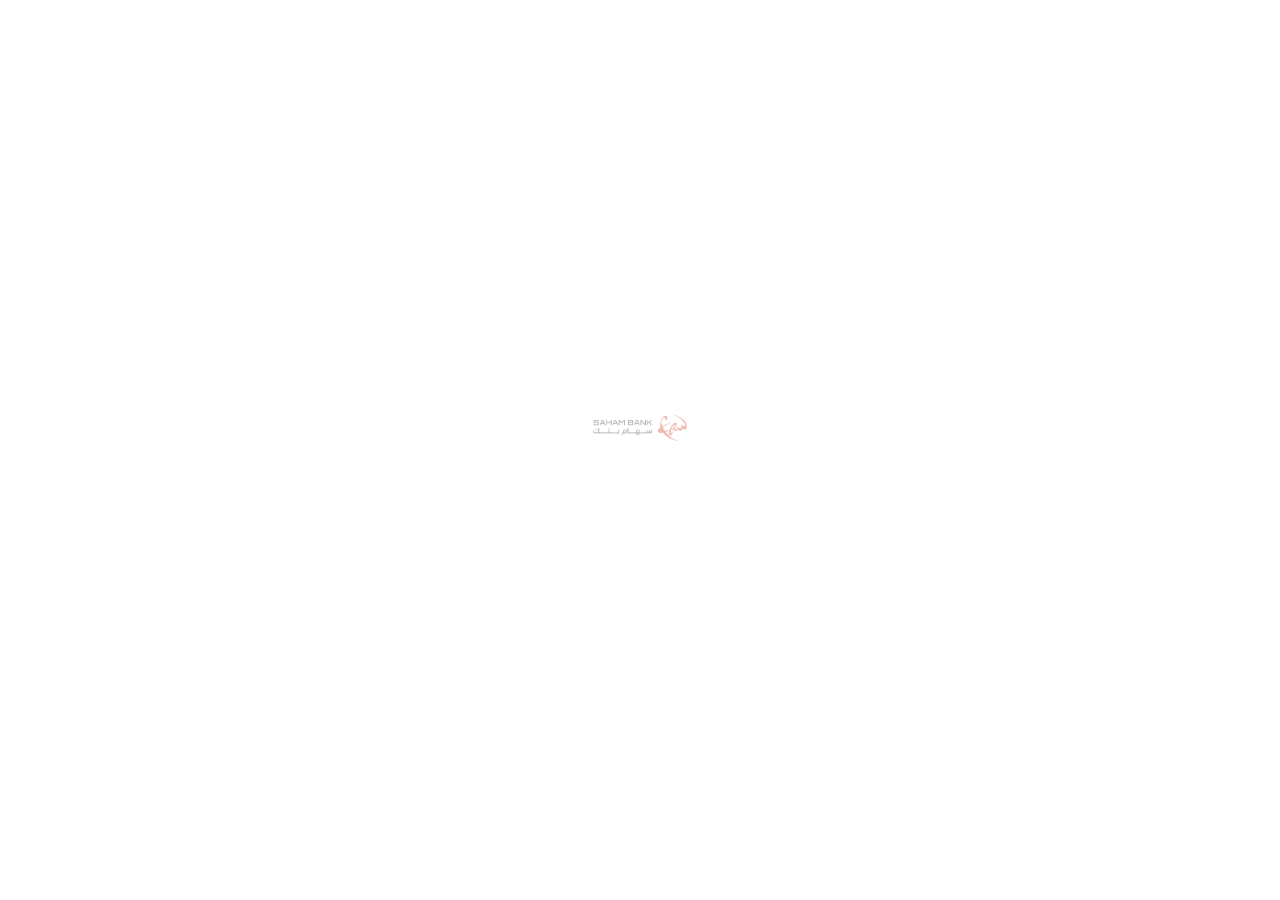
==== commit 18a1caba: "Update transactions.html" ====
--- a/transactions.html
+++ b/transactions.html
@@ -80,16 +80,16 @@
                 <!-- Page-header -->
                 <div class="transaction-section pb-15">
                     <div class="section-header">
-                        <h2>2026 -- 2024</h2>
-                    </div>
-                    <div class="transaction-card mb-15">
-                        <a href="#">
-                            <div class="transaction-card-info">
-                                <div class="transaction-info-thumb">
-                                    <img src="assets/images/capture1.png" alt="user">
-                                </div>
-                                <div class="transaction-info-text">
-                                    <h3>29/07/2026:</h3>
+                        <h2>2007</h2>
+                    </div>
+                    <div class="transaction-card mb-15">
+                        <a href="#">
+                            <div class="transaction-card-info">
+                                <div class="transaction-info-thumb">
+                                    <img src="assets/images/capture1.png" alt="user">
+                                </div>
+                                <div class="transaction-info-text">
+                                    <h3>29/11/2007:</h3>
                                     <p> Virement effectué vers  MA72 7002 7120 0154 8701 0085 XXX</p>
                                 </div>
                             </div>
@@ -105,7 +105,7 @@
                                     <img src="assets/images/capture1.png" alt="user">
                                 </div>
                                 <div class="transaction-info-text">
-                                    <h3>24/10/2025:</h3>
+                                    <h3>24/10/2007:</h3>
                                     <p> Virement reçu</p>
                                 </div>
                             </div>
@@ -121,7 +121,7 @@
                                     <img src="assets/images/capture1.png" alt="user">
                                 </div>
                                 <div class="transaction-info-text">
-                                    <h3>19/08/2025:</h3>
+                                    <h3>19/08/2007:</h3>
                                     <p> Virement reçu</p>
                                 </div>
                             </div>
@@ -137,7 +137,7 @@
                                     <img src="assets/images/capture1.png" alt="user">
                                 </div>
                                 <div class="transaction-info-text">
-                                    <h3>16/12/2024<h3>
+                                    <h3>16/07/2007<h3>
                                     <p> Virement reçu</p>
                                 </div>
                             </div>
@@ -153,7 +153,7 @@
                                     <img src="assets/images/capture1.png" alt="user">
                                 </div>
                                 <div class="transaction-info-text">
-                                    <h3>19/04/2025:</h3>
+                                    <h3>19/04/2007:</h3>
                                     <p> Virement reçu</p>
                                 </div>
                             </div>
@@ -169,7 +169,7 @@
                                     <img src="assets/images/capture1.png" alt="user">
                                 </div>
                                 <div class="transaction-info-text">
-                                    <h3>16/12/2024<h3>
+                                    <h3>13/02/2007<h3>
                                     <p> Virement reçu</p>
                                 </div>
                             </div>
@@ -592,4 +592,4 @@
         <!-- main js -->
         <script src="assets/js/script.js"></script>
     </body>
-</html>+</html>
